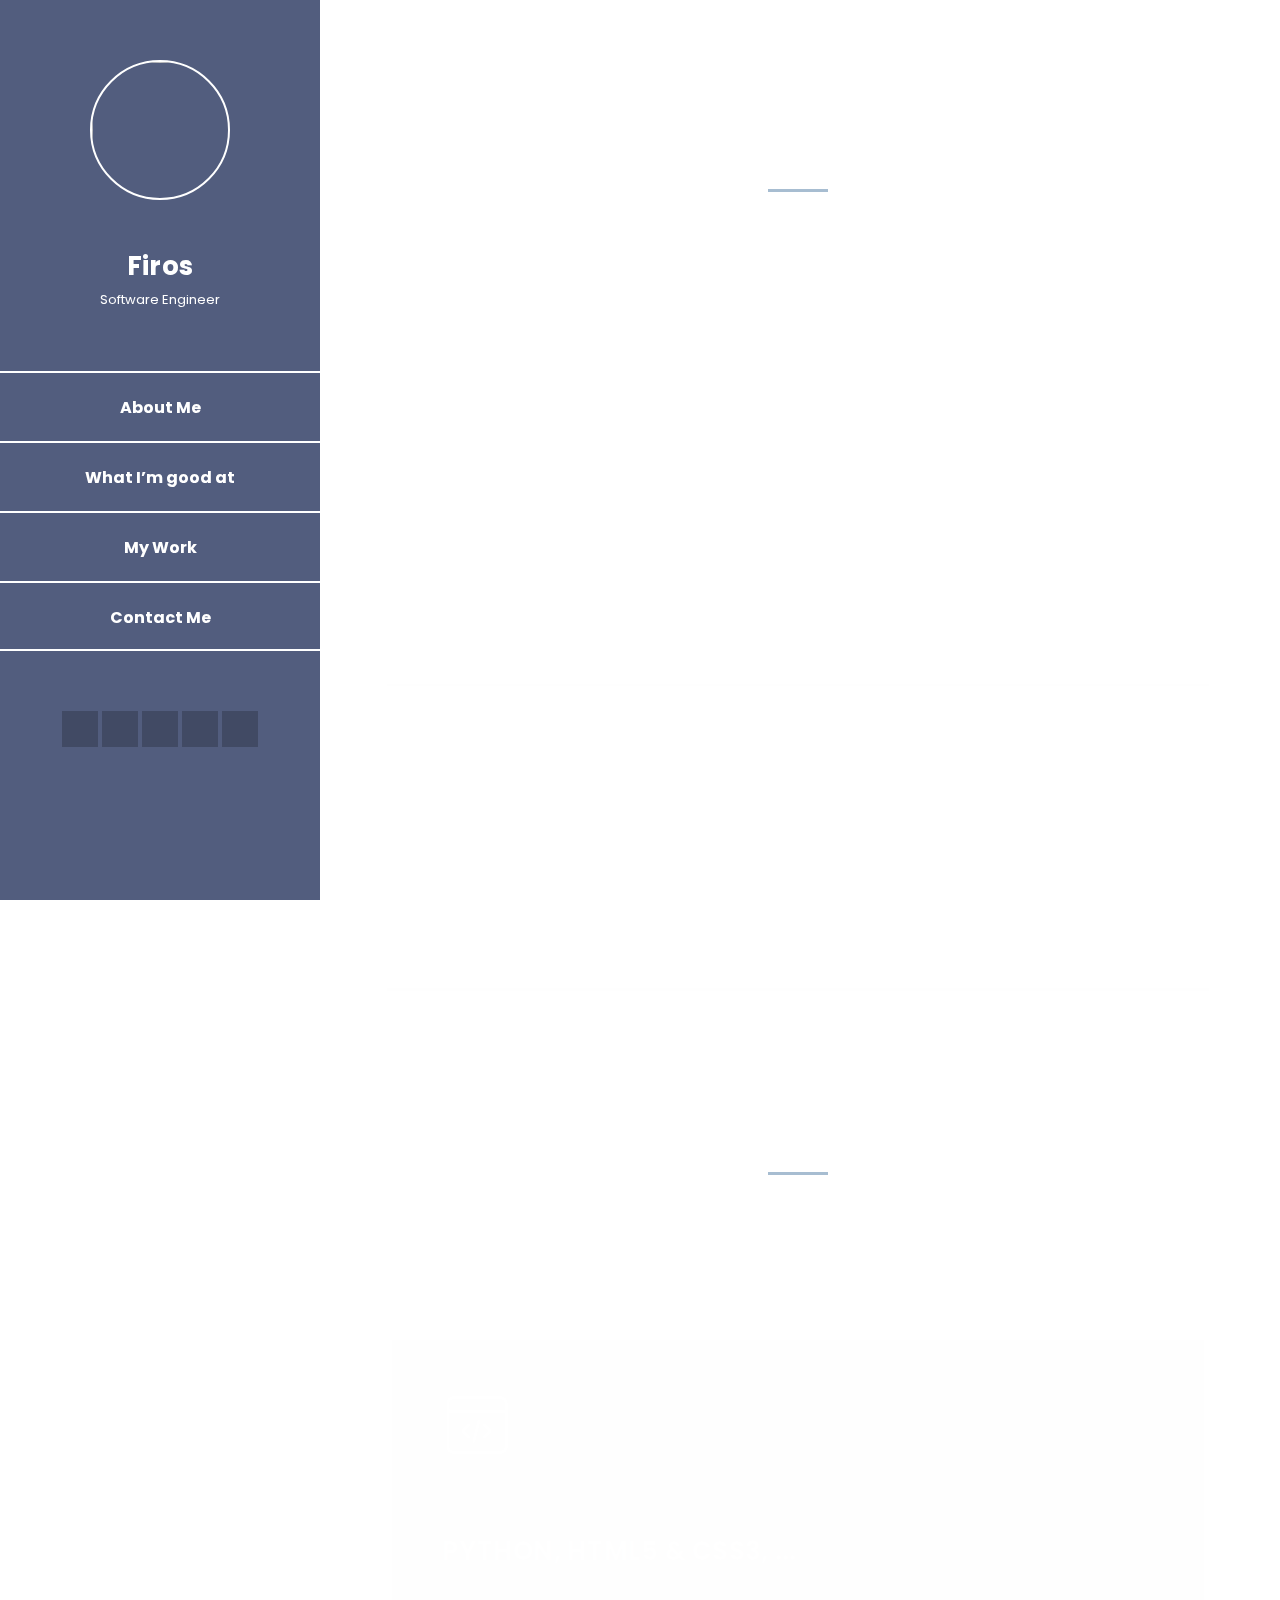
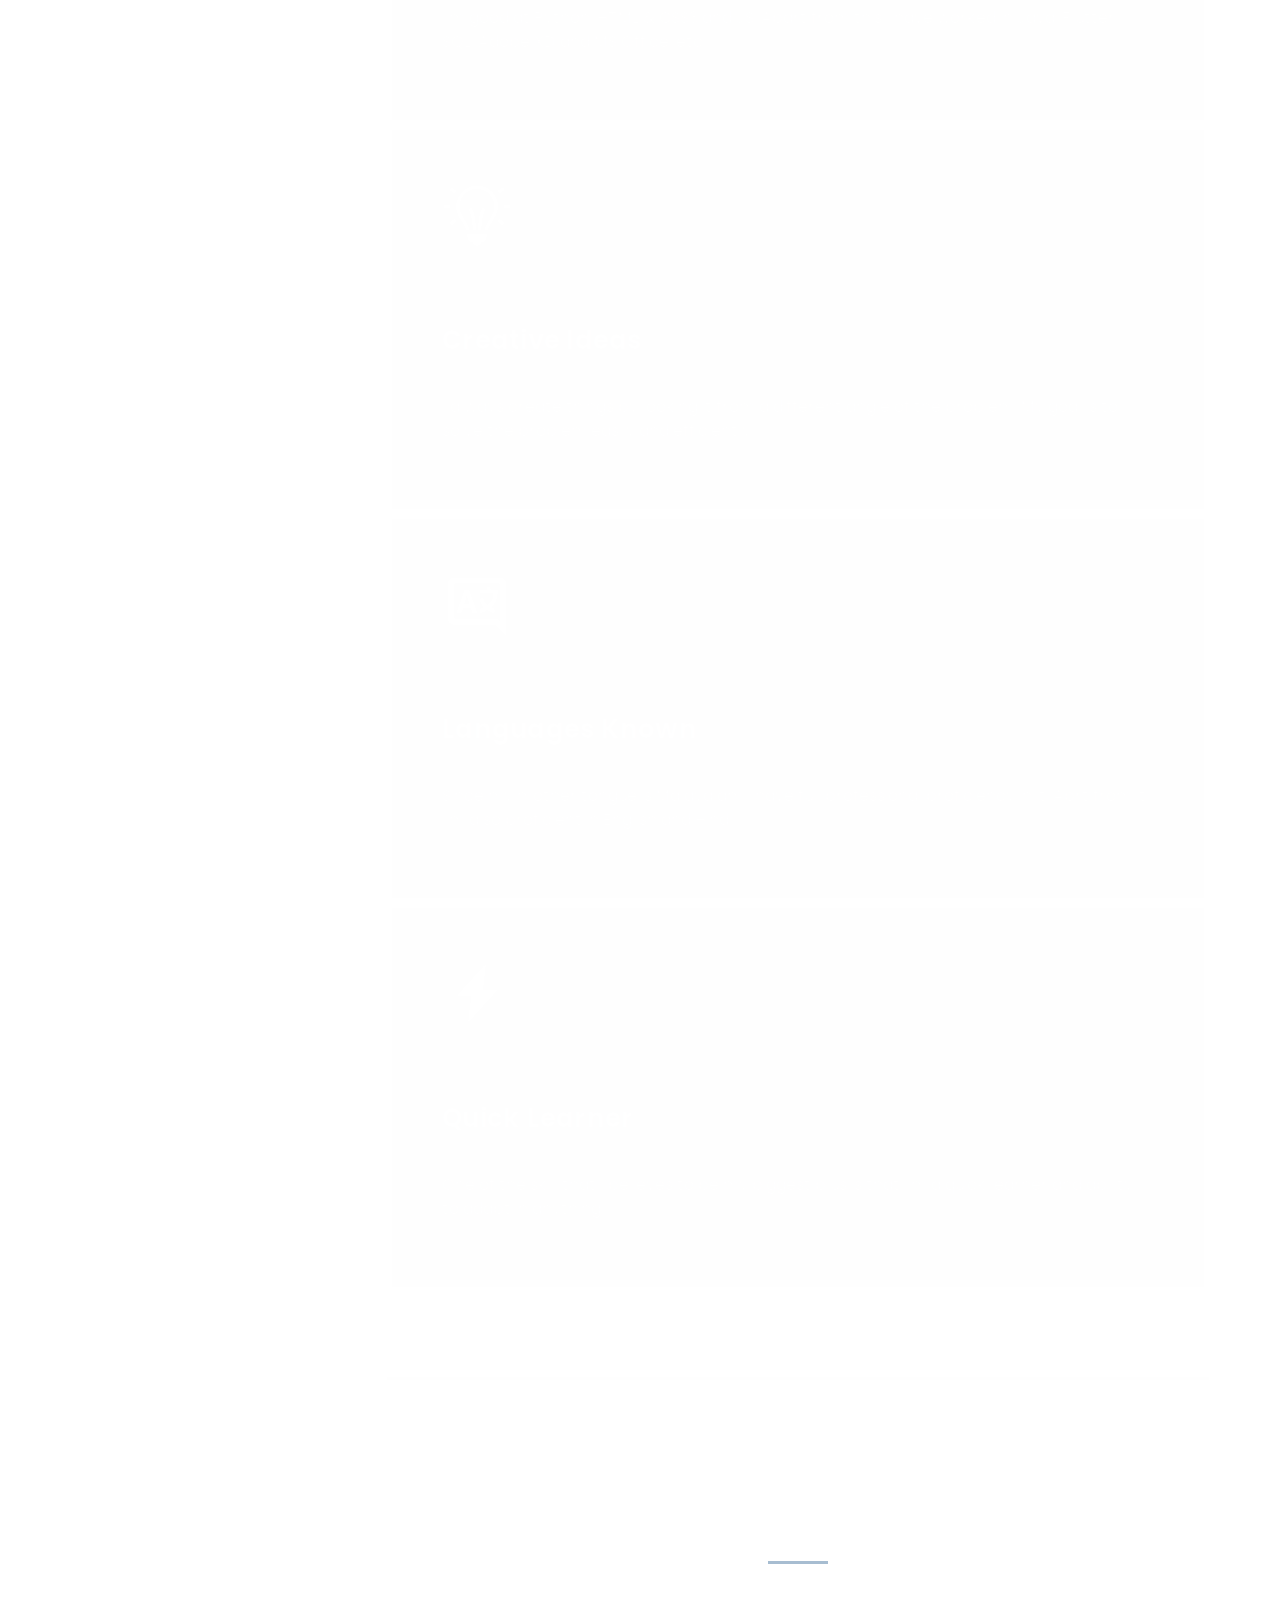
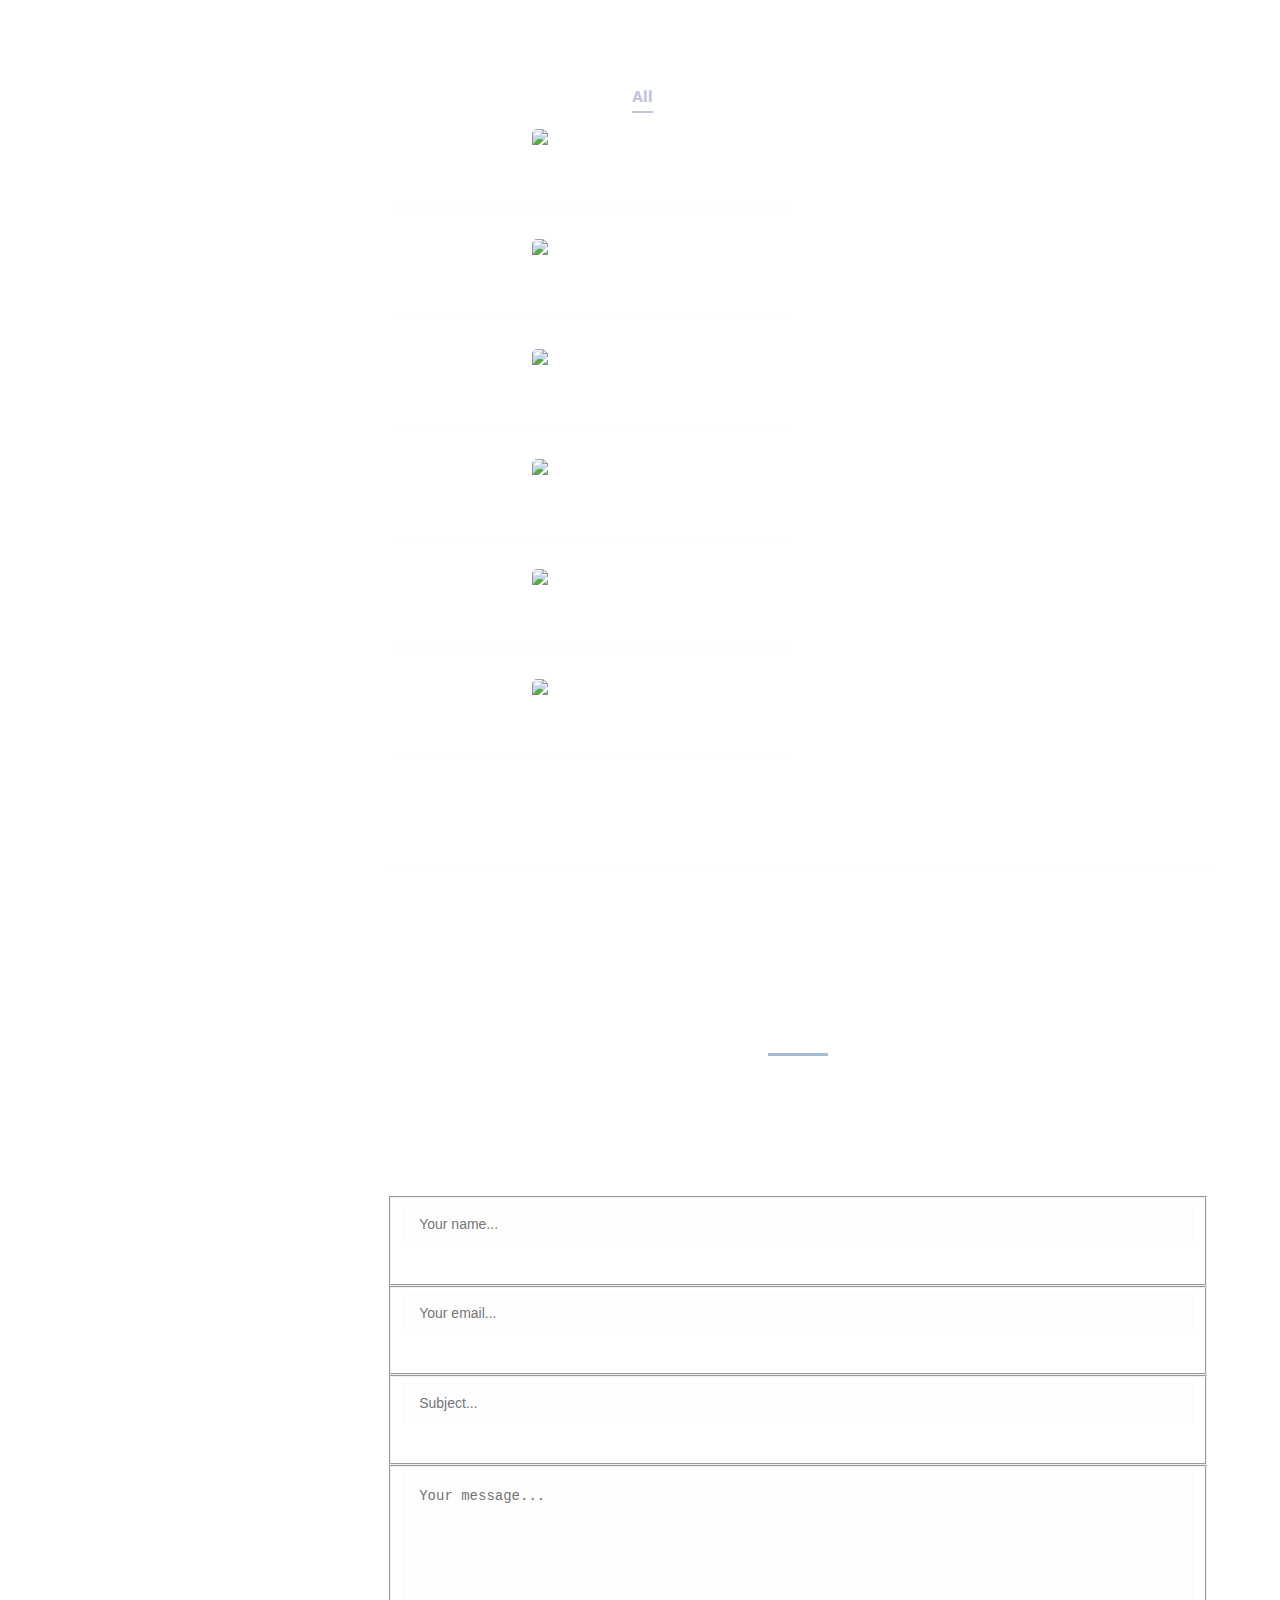
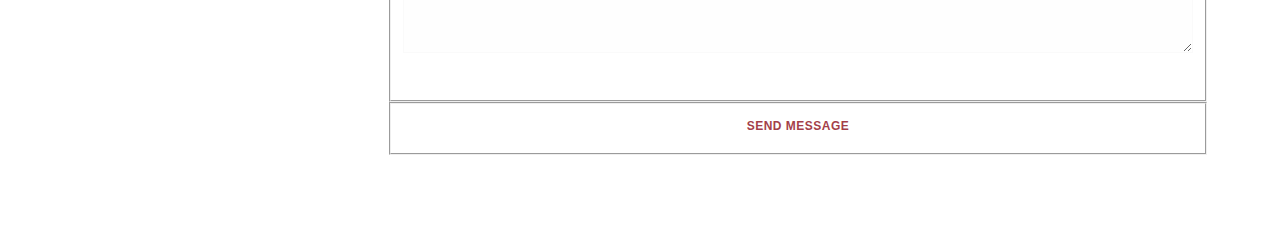
==== portfolio/index.html @ ab97db82 "Some changes" ====
<!DOCTYPE html>
<html lang="en">
  <head>
    <meta charset="utf-8" />
    <meta
      name="viewport"
      content="width=device-width, initial-scale=1, shrink-to-fit=no"
    />
    <meta name="description" content="" />
    <meta name="author" content="" />
    <link href='https://fonts.googleapis.com/css?family=Poppins' rel='stylesheet'>

    <title>Portfolio - Firos</title>
    <link rel="icon" type="image/x-icon" href="assets/images/favicon.ico">

    <!-- Bootstrap core CSS -->
    <link href="vendor/bootstrap/css/bootstrap.min.css" rel="stylesheet" />

    <!-- Additional CSS Files -->
    <link rel="stylesheet" href="assets/css/fontawesome.css" />
    <link rel="stylesheet" href="assets/css/templatemo-style.css" />
    <link rel="stylesheet" href="assets/css/owl.css" />
    <link rel="stylesheet" href="assets/css/lightbox.css" />
  </head>

  <body>
    <div id="page-wraper">
      <!-- Sidebar Menu -->
      <div class="responsive-nav">
        <i class="fa fa-bars" id="menu-toggle"></i>
        <div id="menu" class="menu">
          <i class="fa fa-times" id="menu-close"></i>
          <div class="container">
            <div class="image">
              <a href="#"><img src="assets/images/author-image.png" alt="" /></a>
            </div>
            <div class="author-content">
              <h4>Firos</h4>
              <span>Software Engineer</span>
            </div>
            <nav class="main-nav" role="navigation">
              <ul class="main-menu">
                <li><a href="#section1">About Me</a></li>
                <li><a href="#section2">What I’m good at</a></li>
                <li><a href="#section3">My Work</a></li>
                <li><a href="#section4">Contact Me</a></li>
              </ul>
            </nav>
            <div class="social-network">
              <ul class="soial-icons">
                <li>
                  <a href="https://fb.com/templatemo"
                    ><i class="fa fa-facebook"></i
                  ></a>
                </li>
                <li>
                  <a href="#"><i class="fa fa-twitter"></i></a>
                </li>
                <li>
                  <a href="#"><i class="fa fa-linkedin"></i></a>
                </li>
                <li>
                  <a href="#"><i class="fa fa-dribbble"></i></a>
                </li>
                <li>
                  <a href="#"><i class="fa fa-rss"></i></a>
                </li>
              </ul>
            </div>
          </div>
        </div>
      </div>

      <section class="section about-me" data-section="section1">
        <div class="container">
          <div class="section-heading">
            <h2>About Me</h2>
            <div class="line-dec"></div>
            <span
              >I'm a young professional who loves to find out new things and try it out.
              I always try to make my programming errors into a plus point and believes
               errors teaches me more than the actual output.</span
            >
          </div>
          <div class="left-image-post">
            <div class="row">
              <div class="col-md-6">
                <div class="left-image">
                  <img src="assets/images/left-image.png" alt="" style="width: 80%;"/>
                </div>
              </div>
              <div class="col-md-6">
                <div class="right-text">
                  <h4>Passionate Developer</h4>
                  <p style="text-align: justify;">
                    Like most of the developers I also came into this field from the
                    pure passion for computers. Started my journey as a web designer
                    in the age of 14 when I got introduced to HTML. Spend most of the
                    time researching about various tags and it's functionalities. Made
                    a static webpage of my own and named it DroidKing, designed logo for
                    it, made several pages to navigate for the one visitor, myself.
                    <br>
                    Decided to follow my passion and took 'Computer Science' as my higher
                    secondary subject and then followed by BCA (Bachelor of Computer Application), 
                    MCA (Master of Computer Application). Currently waiting for the final year
                    result of MCA to complete my first step to the final goal.
                  </p>
                  <!-- <div class="white-button">
                    <a href="#">Read More</a>
                  </div> -->
                </div>
              </div>
            </div>
          </div>
          <div class="right-image-post">
            <div class="row">
              <div class="col-md-6">
                <div class="left-text">
                  <h4>Dream is to be a Game Developer</h4>
                  <p style="text-align: justify;">
                    I made my first attempt to create a game in Pygame and currently learning Unity Game engine. 
                    Apart from this I have done projects on Django-Python, Electron.js and .net-C#.
                  </p>
                  <!-- <div class="white-button">
                    <a href="#">Read More</a>
                  </div> -->
                </div>
              </div>
              <div class="col-md-6">
                <div class="right-image">
                  <img src="assets/images/right-image.png" alt="" />
                </div>
              </div>
            </div>
          </div>
        </div>
      </section>

      <section class="section my-services" data-section="section2">
        <div class="container">
          <div class="section-heading">
            <h2>What I’m good at?</h2>
            <div class="line-dec"></div>
            <span>
              On these past 8 years I have learned alot, and still learning since
              technology is updating even as we talk. On short I have developed
              websites, mobile application, games and desktop applications.
            </span>
          </div>
          <div class="row">
            <div class="col-md-6">
              <div class="service-item">
                <div class="second-service-icon service-icon"></div>
                <h4>PYTHON, HTML5 &amp; CSS3, ...</h4>
                <p>
                  I'm good at Python, HTML & CSS3 and JS. Apart from this I
                  have worked in Java, Flutter, SQL, Adobe XD and MS Office, etc.
                </p>
              </div>
            </div>
            <div class="col-md-6">
              <div class="service-item">
                <div class="first-service-icon service-icon"></div>
                <h4>Creative Ideas</h4>
                <p>
                  I always create things by looking it from a different
                  angle of the problem. My goal is to solve the problem
                  easily and efficiently.
                </p>
              </div>
            </div>
            <div class="col-md-6">
              <div class="service-item">
                <div class="third-service-icon service-icon"></div>
                <h4>Languages Known</h4>
                <p>
                  Since my mother tongue is Malayalam I have full professional
                  proficiency in it. Aprt from it I'm also proficient in English
                  and Hindi.
                </p>
              </div>
            </div>
            <div class="col-md-6">
              <div class="service-item">
                <div class="fourth-service-icon service-icon"></div>
                <h4>Quick Learner</h4>
                <p>
                  One of the skill that I believes to be my biggest plus
                  is that I'm a quick learner and ability to adapt in anything.
                </p>
              </div>
            </div>
          </div>
        </div>
      </section>

      <section class="section my-work" data-section="section3">
        <div class="container">
          <div class="section-heading">
            <h2>My Work</h2>
            <div class="line-dec"></div>
            <span>
              I have been on this industry for more than 1 year with real work experience.
              On this period there are some of the projects that I'm really proud of to be a part of.
            </span>
          </div>
          <div class="row">
            <div class="isotope-wrapper">
              <form class="isotope-toolbar">
                <label
                  ><input
                    type="radio"
                    data-type="*"
                    checked=""
                    name="isotope-filter"
                  />
                  <span>All</span></label
                >
                <label
                  ><input
                    type="radio"
                    data-type="websites"
                    name="isotope-filter"
                  />
                  <span>Websites</span></label
                >
                <label
                  ><input
                    type="radio"
                    data-type="applications"
                    name="isotope-filter"
                  />
                  <span>Applications</span></label
                >
                <label
                  ><input
                    type="radio"
                    data-type="games"
                    name="isotope-filter"
                  />
                  <span>Games</span></label
                >
              </form>
              <div class="isotope-box">
                <div class="isotope-item" data-type="nature">
                  <figure class="snip1321">
                    <img
                      src="assets/images/portfolio-01.png"
                      alt="sq-sample26"
                    />
                    <figcaption>
                      <a
                        href="assets/images/portfolio-01.png"
                        data-lightbox="image-1"
                        data-title="Rassasy"
                        ><i class="fa fa-search"></i
                      ></a>
                      <h4>Rassasy</h4>
                      <span>Worked on Windows and Linux Application (Electron.js)</span>
                    </figcaption>
                  </figure>
                </div>

                <div class="isotope-item" data-type="people">
                  <figure class="snip1321">
                    <img
                      src="assets/images/portfolio-02.png"
                      alt="sq-sample26"
                    />
                    <figcaption>
                      <a
                        href="assets/images/portfolio-02.png"
                        data-lightbox="image-1"
                        data-title="Micro Farm Digital Assistant"
                        ><i class="fa fa-search"></i
                      ></a>
                      <h4>Micro Farm Digital Assistant</h4>
                      <span>Worked on the Design and Back-End (Flutter, Django, REST-API)</span>
                    </figcaption>
                  </figure>
                </div>

                <div class="isotope-item" data-type="animals">
                  <figure class="snip1321">
                    <img
                      src="assets/images/portfolio-03.jpg"
                      alt="sq-sample26"
                    />
                    <figcaption>
                      <a
                        href="assets/images/portfolio-03.jpg"
                        data-lightbox="image-1"
                        data-title="Caption"
                        ><i class="fa fa-search"></i
                      ></a>
                      <h4>Item Third</h4>
                      <span>customize anything</span>
                    </figcaption>
                  </figure>
                </div>

                <div class="isotope-item" data-type="people">
                  <figure class="snip1321">
                    <img
                      src="assets/images/portfolio-04.jpg"
                      alt="sq-sample26"
                    />
                    <figcaption>
                      <a
                        href="assets/images/portfolio-04.jpg"
                        data-lightbox="image-1"
                        data-title="Caption"
                        ><i class="fa fa-search"></i
                      ></a>
                      <h4>Item Fourth</h4>
                      <span>Re-distribution not allowed</span>
                    </figcaption>
                  </figure>
                </div>

                <div class="isotope-item" data-type="nature">
                  <figure class="snip1321">
                    <img
                      src="assets/images/portfolio-05.jpg"
                      alt="sq-sample26"
                    />
                    <figcaption>
                      <a
                        href="assets/images/portfolio-05.jpg"
                        data-lightbox="image-1"
                        data-title="Caption"
                        ><i class="fa fa-search"></i
                      ></a>
                      <h4>Fifth Awesome</h4>
                      <span>Ut sollicitudin risus</span>
                    </figcaption>
                  </figure>
                </div>

                <div class="isotope-item" data-type="animals">
                  <figure class="snip1321">
                    <img
                      src="assets/images/portfolio-06.jpg"
                      alt="sq-sample26"
                    />
                    <figcaption>
                      <a
                        href="assets/images/portfolio-06.jpg"
                        data-lightbox="image-1"
                        data-title="Caption"
                        ><i class="fa fa-search"></i
                      ></a>
                      <h4>Awesome Sixth</h4>
                      <span>Donec eget massa ante</span>
                    </figcaption>
                  </figure>
                </div>
              </div>
            </div>
          </div>
        </div>
      </section>

      <section class="section contact-me" data-section="section4">
        <div class="container">
          <div class="section-heading">
            <h2>Contact Me</h2>
            <div class="line-dec"></div>
            <span
              >Fusce eget nibh nec justo interdum condimentum. Morbi justo ex,
              efficitur at ante ac, tincidunt maximus ligula. Lorem ipsum dolor
              sit amet, consectetur adipiscing elit.</span
            >
          </div>
          <div class="row">
            <div class="right-content">
              <div class="container">
                <form id="contact" action="" method="post">
                  <div class="row">
                    <div class="col-md-6">
                      <fieldset>
                        <input
                          name="name"
                          type="text"
                          class="form-control"
                          id="name"
                          placeholder="Your name..."
                          required=""
                        />
                      </fieldset>
                    </div>
                    <div class="col-md-6">
                      <fieldset>
                        <input
                          name="email"
                          type="text"
                          class="form-control"
                          id="email"
                          placeholder="Your email..."
                          required=""
                        />
                      </fieldset>
                    </div>
                    <div class="col-md-12">
                      <fieldset>
                        <input
                          name="subject"
                          type="text"
                          class="form-control"
                          id="subject"
                          placeholder="Subject..."
                          required=""
                        />
                      </fieldset>
                    </div>
                    <div class="col-md-12">
                      <fieldset>
                        <textarea
                          name="message"
                          rows="6"
                          class="form-control"
                          id="message"
                          placeholder="Your message..."
                          required=""
                        ></textarea>
                      </fieldset>
                    </div>
                    <div class="col-md-12">
                      <fieldset>
                        <button type="submit" id="form-submit" class="button">
                          Send Message
                        </button>
                      </fieldset>
                    </div>
                  </div>
                </form>
              </div>
            </div>
          </div>
        </div>
      </section>
    </div>

    <!-- Scripts -->
    <!-- Bootstrap core JavaScript -->
    <script src="vendor/jquery/jquery.min.js"></script>
    <script src="vendor/bootstrap/js/bootstrap.bundle.min.js"></script>

    <script src="assets/js/isotope.min.js"></script>
    <script src="assets/js/owl-carousel.js"></script>
    <script src="assets/js/lightbox.js"></script>
    <script src="assets/js/custom.js"></script>
    <script>
      //according to loftblog tut
      $(".main-menu li:first").addClass("active");

      var showSection = function showSection(section, isAnimate) {
        var direction = section.replace(/#/, ""),
          reqSection = $(".section").filter(
            '[data-section="' + direction + '"]'
          ),
          reqSectionPos = reqSection.offset().top - 0;

        if (isAnimate) {
          $("body, html").animate(
            {
              scrollTop: reqSectionPos
            },
            800
          );
        } else {
          $("body, html").scrollTop(reqSectionPos);
        }
      };

      var checkSection = function checkSection() {
        $(".section").each(function() {
          var $this = $(this),
            topEdge = $this.offset().top - 80,
            bottomEdge = topEdge + $this.height(),
            wScroll = $(window).scrollTop();
          if (topEdge < wScroll && bottomEdge > wScroll) {
            var currentId = $this.data("section"),
              reqLink = $("a").filter("[href*=\\#" + currentId + "]");
            reqLink
              .closest("li")
              .addClass("active")
              .siblings()
              .removeClass("active");
          }
        });
      };

      $(".main-menu").on("click", "a", function(e) {
        e.preventDefault();
        showSection($(this).attr("href"), true);
      });

      $(window).scroll(function() {
        checkSection();
      });
    </script>
  </body>
</html>
---- portfolio/assets/css/templatemo-style.css ----
/*

Reflux Template

https://templatemo.com/tm-531-reflux

*/

@import url(fontawesome.css);
@import url("https://fonts.googleapis.com/css?family=Lato:100,300,400,700,900");
body {
  font-family: "Poppins", sans-serif;
}

body::-webkit-scrollbar {
  display: none;
}

#page-wraper {
  background: url(../images/page-bg.jpg) no-repeat center center fixed;
  -webkit-background-size: cover;
  -moz-background-size: cover;
  -o-background-size: cover;
  background-size: cover;
  width: 100%;
}

/* Basic */

body {
  overflow-x: hidden;
}

input,
select,
textarea {
  outline: none;
}

a,
a:hover {
  text-decoration: none;
}

p {
  font-size: 16px;
  line-height: 24px;
  color: #fff;
}

h4 {
  font-size: 26px;
  font-weight: 700;
  color: #fff;
  letter-spacing: 0.25px;
}

img {
  width: 100%;
  overflow: hidden;
}

ul {
  padding: 0;
  margin: 0;
  list-style: none;
}

ul li {
  display: inline-block;
}

html {
  -webkit-box-sizing: border-box;
  -moz-box-sizing: border-box;
  box-sizing: border-box;
}

*,
*:before,
*:after {
  -webkit-box-sizing: inherit;
  -moz-box-sizing: inherit;
  box-sizing: inherit;
}

.clearfix {
  zoom: 1;
}

.clearfix:before,
.clearfix:after {
  content: "";
  display: table;
}

.clearfix:after {
  clear: both;
}

.container {
  margin: 0 auto;
}

.main-nav {
  text-align: center;
}

.main-nav li:last-child a {
  border-bottom: 2px solid #fff;
}

.main-nav li {
  display: block;
}

.main-nav li a {
  height: 70px;
  line-height: 70px;
  display: inline-block;
  font-size: 16px;
  font-weight: 700;
  color: #fff;
  width: 100%;
  transition: all 0.5s;
  border-top: 2px solid #fff;
}

.main-nav li:hover a,
.main-nav li.active a {
  background: #fff;
  color: #525d7e;
}

/* Sidebar Menu */

.menu .image {
  margin-top: 60px;
}

.menu .image img {
  width: 140px;
  height: 140px;
  border-radius: 50%;
  text-align: center;
  border: 2px solid white;
}

.menu .author-content {
  margin: 40px 0px 60px 0px;
}

.menu .author-content h4 {
  margin-bottom: 0px;
}

.menu .author-content span {
  font-size: 13px;
  /* font-style: italic; */
  color: #fff;
}

.menu .social-network {
  margin-top: 60px;
}

.menu .social-network ul li {
  margin: 0 3px;
}

.menu .social-network ul li a {
  width: 40px;
  height: 40px;
  display: inline-block;
  text-align: center;
  line-height: 40px;
  background-color: rgba(0, 0, 0, 0.2);
  color: #fff;
  font-size: 14px;
  transition: all 0.5s;
}

.menu .social-network ul li a:hover {
  background-color: #fff;
  color: #525d7e;
}

.menu .copyright-text {
  position: relative;
  margin-top: 60px;
}

.menu .copyright-text p {
  border-top: 1px solid rgba(250, 250, 250, 0.1);
  display: inline-block;
  width: 100%;
  padding-left: 30px;
  padding-right: 30px;
  padding-top: 30px;
  font-size: 13px;
}

.menu:before,
.menu:after {
  content: "";
  display: table;
}

.menu:after {
  clear: both;
}

.menu a {
  text-decoration: none;
  color: inherit;
}

.menu {
  text-align: center;
}

.menu::-webkit-scrollbar {
  display: none;
}

.menu {
  left: 10%;
  -webkit-transition: -webkit-transform 233ms cubic-bezier(0, 0, 0.21, 1);
  -webkit-overflow-scrolling: touch;
  background-color: #525d7e;
  box-sizing: border-box;
  height: 100vh;
  max-height: 100vh !important;
  max-width: 80vw !important;
  min-width: 45px !important;
  outline: none;
  overflow-x: hidden !important;
  overflow-y: auto !important;
  padding: 0;
  position: fixed !important;
  top: calc(0px);
  width: 20%;
  will-change: transform;
  z-index: 9999 !important;
}

.menu-toggle {
  color: #fff;
  cursor: pointer;
  font-size: 25px;
  position: fixed;
  right: 25px;
  top: 25px;
}

#menu-toggle {
  z-index: 999;
  cursor: pointer;
  position: fixed;
  top: 0;
  left: 0;
  color: #a43f49;
  background-color: #fff;
  width: 60px;
  height: 60px;
  text-align: center;
  display: inline-block;
  line-height: 60px;
}

.menu-close {
  cursor: pointer;
}

#menu-close {
  cursor: pointer;
  text-align: right;
  color: #a43f49;
  background-color: #fff;
  width: 100%;
  height: 60px;
  text-align: center;
  display: inline-block;
  line-height: 60px;
}

/* Section */

.section {
  color: #fff;
  width: 55%;
  right: 10%;
  left: 35%;
  position: relative;
  min-height: 100vh;
  padding-bottom: 80px;
  border-bottom: 3px solid rgba(250, 250, 250, 0.25);
}

.section-heading {
  text-align: center;
  padding: 80px 45px;
}

.section-heading h2 {
  font-size: 32px;
  font-weight: 700;
  color: #fff;
}

.section-heading .line-dec {
  width: 60px;
  height: 3px;
  background-color: #a7bdd1;
  margin: 10px auto;
}

.section-heading span {
  margin-top: 5px;
  font-size: 16px;
  color: #fff;
  letter-spacing: 0.5px;
}

/* Buttons */

.white-button a {
  display: inline-block;
  padding: 12px 20px;
  background-color: #fff;
  color: #a43f49;
  font-size: 13px;
  font-weight: 800;
  letter-spacing: 0.5px;
  text-transform: uppercase;
  transition: all 0.5s;
}

.white-button a:hover {
  background-color: #a43f49;
  color: #fff;
}

button {
  display: inline-block;
  padding: 10px 20px;
  background-color: #fff;
  color: #a43f49;
  font-size: 12px;
  font-weight: 800;
  letter-spacing: 0.5px;
  text-transform: uppercase;
  transition: all 0.5s;
  border: none;
  outline: none;
  cursor: pointer;
}

button:hover {
  outline: none;
  background-color: #a43f49;
  color: #fff;
}

/* Left & Right Post */

.right-image-post {
  margin-top: 60px;
  padding-top: 60px;
  border-top: 2px solid rgba(250, 250, 250, 0.1);
}

.left-image img,
.right-image img {
  border-radius: 5px;
}

.right-image-post h4,
.left-image-post h4 {
  margin-top: 30px;
}

.right-image-post p,
.left-image-post p {
  margin-top: 20px;
}

.right-image-post .white-button,
.left-image-post .white-button {
  margin-top: 30px;
}

/* Services */

.my-services .col-md-6 {
  padding-left: 5px;
  padding-right: 5px;
}

.service-item {
  margin-bottom: 10px;
  padding: 50px;
  background-color: rgba(250, 250, 250, 0.1);
  transition: all 0.5s;
}

.service-item h4 {
  transition: all 0.5s;
}

.service-item p {
  transition: all 0.5s;
}

.service-item:hover {
  background-color: rgba(250, 250, 250, 1);
}

.service-item:hover h4 {
  color: #1e1e1e;
}

.service-item:hover p {
  color: #4a4a4a;
}

.service-item .service-icon {
  width: 70px;
  height: 70px;
  display: inline-block;
  margin-bottom: 30px;
  background-size: cover;
  background-repeat: no-repeat;
  transition: all 0.5s;
}

.service-item .first-service-icon {
  background-image: url(../images/first-white-icon.png);
}

.service-item:hover .first-service-icon {
  background-image: url(../images/first-main-icon.png);
}

.service-item .second-service-icon {
  background-image: url(../images/second-white-icon.png);
}

.service-item:hover .second-service-icon {
  background-image: url(../images/second-main-icon.png);
}

.service-item .third-service-icon {
  background-image: url(../images/third-white-icon.png);
}

.service-item:hover .third-service-icon {
  background-image: url(../images/third-main-icon.png);
}

.service-item .fourth-service-icon {
  background-image: url(../images/fourth-white-icon.png);
}

.service-item:hover .fourth-service-icon {
  background-image: url(../images/fourth-main-icon.png);
}

/* My Work */

section.my-work .section-heading {
  text-align: center;
  padding: 80px 45px 50px 45px;
}

.isotope-wrapper {
  position: relative;
  width: 100%;
  margin: auto;
}

.isotope-toolbar input[type="radio"] {
  display: none;
}

.isotope-toolbar span {
  text-transform: capitalize;
  display: inline-block;
  margin-right: 15px;
  padding-bottom: 3px;
  font-size: 15px;
  font-weight: 700;
  border-bottom: 2px solid transparent;
  transform: ease-in-out 0.5s;
  cursor: pointer;
}

.isotope-toolbar input[type="radio"]:checked + span {
  color: #c0c7db;
  border-bottom: 2px solid #c0c7db;
}

.isotope-box {
  position: relative;
  width: 100%;
}

.isotope-toolbar {
  text-align: center;
  margin: 10px;
}

.isotope-toolbar p {
  border-top: 1px solid #fff;
  padding-top: 15px;
}

.isotope-toolbar a {
  color: #fff;
}

.isotope-item {
  position: relative;
  width: 48%;
  margin: 1%;
  border-bottom: 2px solid rgba(250, 250, 250, 0.1);
  padding-bottom: 30px;
  margin-bottom: 30px;
}

.isotope-item img {
  top: 0;
  left: 0;
  width: 100%;
  height: 100%;
  border-radius: 5px;
}

.lazyload {
  background: #f7f7f7;
}

.lazyloading {
  background: #f7f7f7 url(//afarkas.github.io/lazysizes/assets/imgs/loader.gif)
    no-repeat center;
  min-height: 60px;
}

figure.snip1321 {
  overflow: hidden;
  text-align: center;
  -webkit-perspective: 50em;
  perspective: 50em;
}
figure.snip1321 * {
  -webkit-box-sizing: padding-box;
  box-sizing: padding-box;
  -webkit-transition: all 0.2s ease-out;
  transition: all 0.2s ease-out;
}
figure.snip1321 figcaption {
  top: 50%;
  left: 20px;
  right: 20px;
  position: absolute;
  opacity: 0;
  z-index: 1;
}
figure.snip1321 h4 {
  margin-top: 15px;
  margin-bottom: 5px;
  color: #232323;
}
figure.snip1321 span {
  font-size: 14px;
  font-style: italic;
  display: block;
  color: #7a7a7a;
}
figure.snip1321 i {
  position: relative !important;
  font-size: 18px;
  background-color: #a43f49;
  width: 40px;
  height: 40px;
  display: inline-block;
  text-align: center;
  line-height: 40px;
  border-radius: 5px;
  color: #fff;
}
figure.snip1321:after {
  background-color: #ffffff;
  position: absolute;
  content: "";
  display: block;
  top: 20px;
  left: 20px;
  right: 20px;
  bottom: 20px;
  -webkit-transition: all 0.4s ease-in-out;
  transition: all 0.4s ease-in-out;
  -webkit-transform: rotateX(-90deg);
  transform: rotateX(-90deg);
  -webkit-transform-origin: 50% 50%;
  -ms-transform-origin: 50% 50%;
  transform-origin: 50% 50%;
  opacity: 0;
}
figure.snip1321 a {
  left: 0;
  right: 0;
  top: 0;
  bottom: 0;
  z-index: 1;
}
figure.snip1321:hover figcaption,
figure.snip1321.hover figcaption {
  -webkit-transform: translateY(-50%);
  transform: translateY(-50%);
  opacity: 1;
  -webkit-transition-delay: 0.2s;
  transition-delay: 0.2s;
}
figure.snip1321:hover:after,
figure.snip1321.hover:after {
  -webkit-transform: rotateX(0);
  transform: rotateX(0);
  opacity: 0.9;
}

/* Contact Me */

section.contact-me {
  border-bottom: none;
}

#contact input {
  background-color: rgba(250, 250, 250, 0.1);
  border: 1px solid rgba(250, 250, 250, 1);
  border-radius: 0px;
  margin-bottom: 30px;
  color: #fff;
  font-size: 14px;
  height: 40px;
  line-height: 40px;
  width: 100%;
  padding-left: 15px;
}

#contact input:focus {
  outline: none;
  box-shadow: none;
}

#contact textarea {
  background-color: rgba(250, 250, 250, 0.1);
  border: 1px solid rgba(250, 250, 250, 1);
  border-radius: 0px;
  margin-bottom: 30px;
  color: #fff;
  font-size: 14px;
  height: 180px;
  max-height: 220px;
  line-height: 40px;
  width: 100%;
  padding-left: 15px;
}

#contact textarea:focus {
  outline: none;
  box-shadow: none;
}

#contact {
  text-align: center;
}

@media screen and (max-width: 1680px) {
  .menu {
    left: 5%;
  }

  .section {
    color: #fff;
    width: 65%;
    right: 5%;
    left: 30%;
  }
}

@media screen and (max-width: 1680px) and (min-width: 846px) {
  .menu .social-network ul li a {
    width: 36px;
    height: 36px;
    line-height: 36px;
  }

  .menu .social-network ul li {
    margin: 0;
  }

  .menu .image {
    margin-top: 60px;
  }
}

@media screen and (max-width: 1280px) {
  .menu {
    left: 0%;
  }

  .right-image-post h4,
  .left-image-post h4 {
    margin-top: 0px;
  }

  .right-image-post p,
  .left-image-post p {
    margin-top: 15px;
  }

  .right-image-post .white-button,
  .left-image-post .white-button {
    margin-top: 25px;
  }
}

.menu .container {
  padding-left: 0;
  padding-right: 0;
}

@media screen and (max-width: 1280px) and (min-width: 846px) {
  .menu {
    width: 25%;
  }
}

#menu-toggle,
#menu-close {
  display: none;
}

@media screen and (max-width: 845px) {
  #menu-toggle,
  #menu-close {
    display: inline-block;
  }

  .menu {
    width: 320px;
    -webkit-transform: translateX(-100%) !important;
    transform: translateX(-100%) !important;
    transition: -webkit-transform 233ms cubic-bezier(0, 0, 0.21, 1);
    transition: transform 233ms cubic-bezier(0, 0, 0.21, 1);
    transition: transform 233ms cubic-bezier(0, 0, 0.21, 1),
      -webkit-transform 233ms cubic-bezier(0, 0, 0.21, 1);
  }

  .menu .image {
    margin-top: 40px;
  }

  .menu .image img {
    width: 120px;
    height: 120px;
  }

  .menu .author-content {
    margin: 20px 0px 40px 0px;
  }

  .menu .container {
    padding-left: 15px;
    padding-right: 15px;
  }

  .menu.open {
    display: inline-block;
    -webkit-transform: translateX(0) !important;
    transform: translateX(0) !important;
  }

  .responsive-nav {
    display: inline-block;
  }
  .section {
    width: 94%;
    right: 3%;
    left: 3%;
  }
  .isotope-item {
    width: 94%;
    margin: 3%;
  }
  .left-image-post img {
    margin-bottom: 30px;
  }
  .right-image-post img {
    margin-top: 30px;
  }
  .isotope-item {
    border-bottom: none;
    text-align: center;
  }
  .isotope-toolbar {
    margin-bottom: 20px;
  }
}
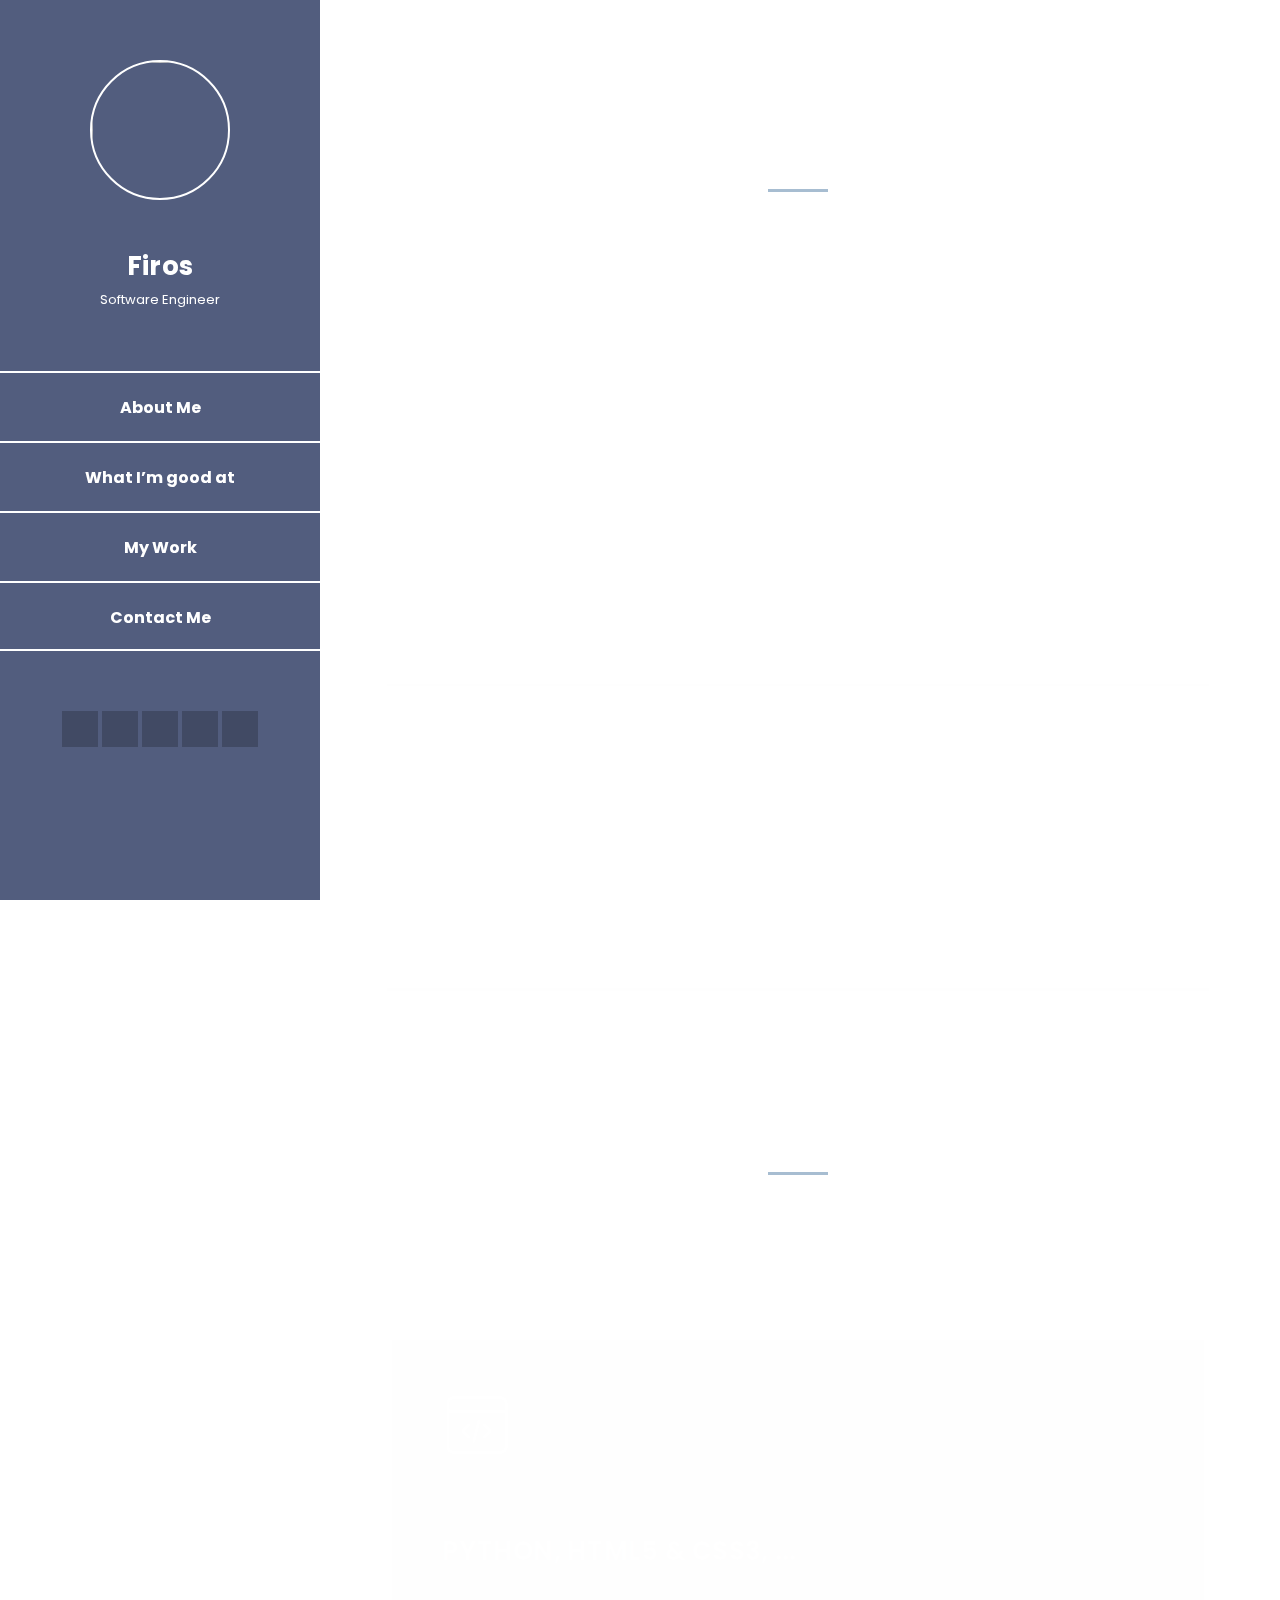
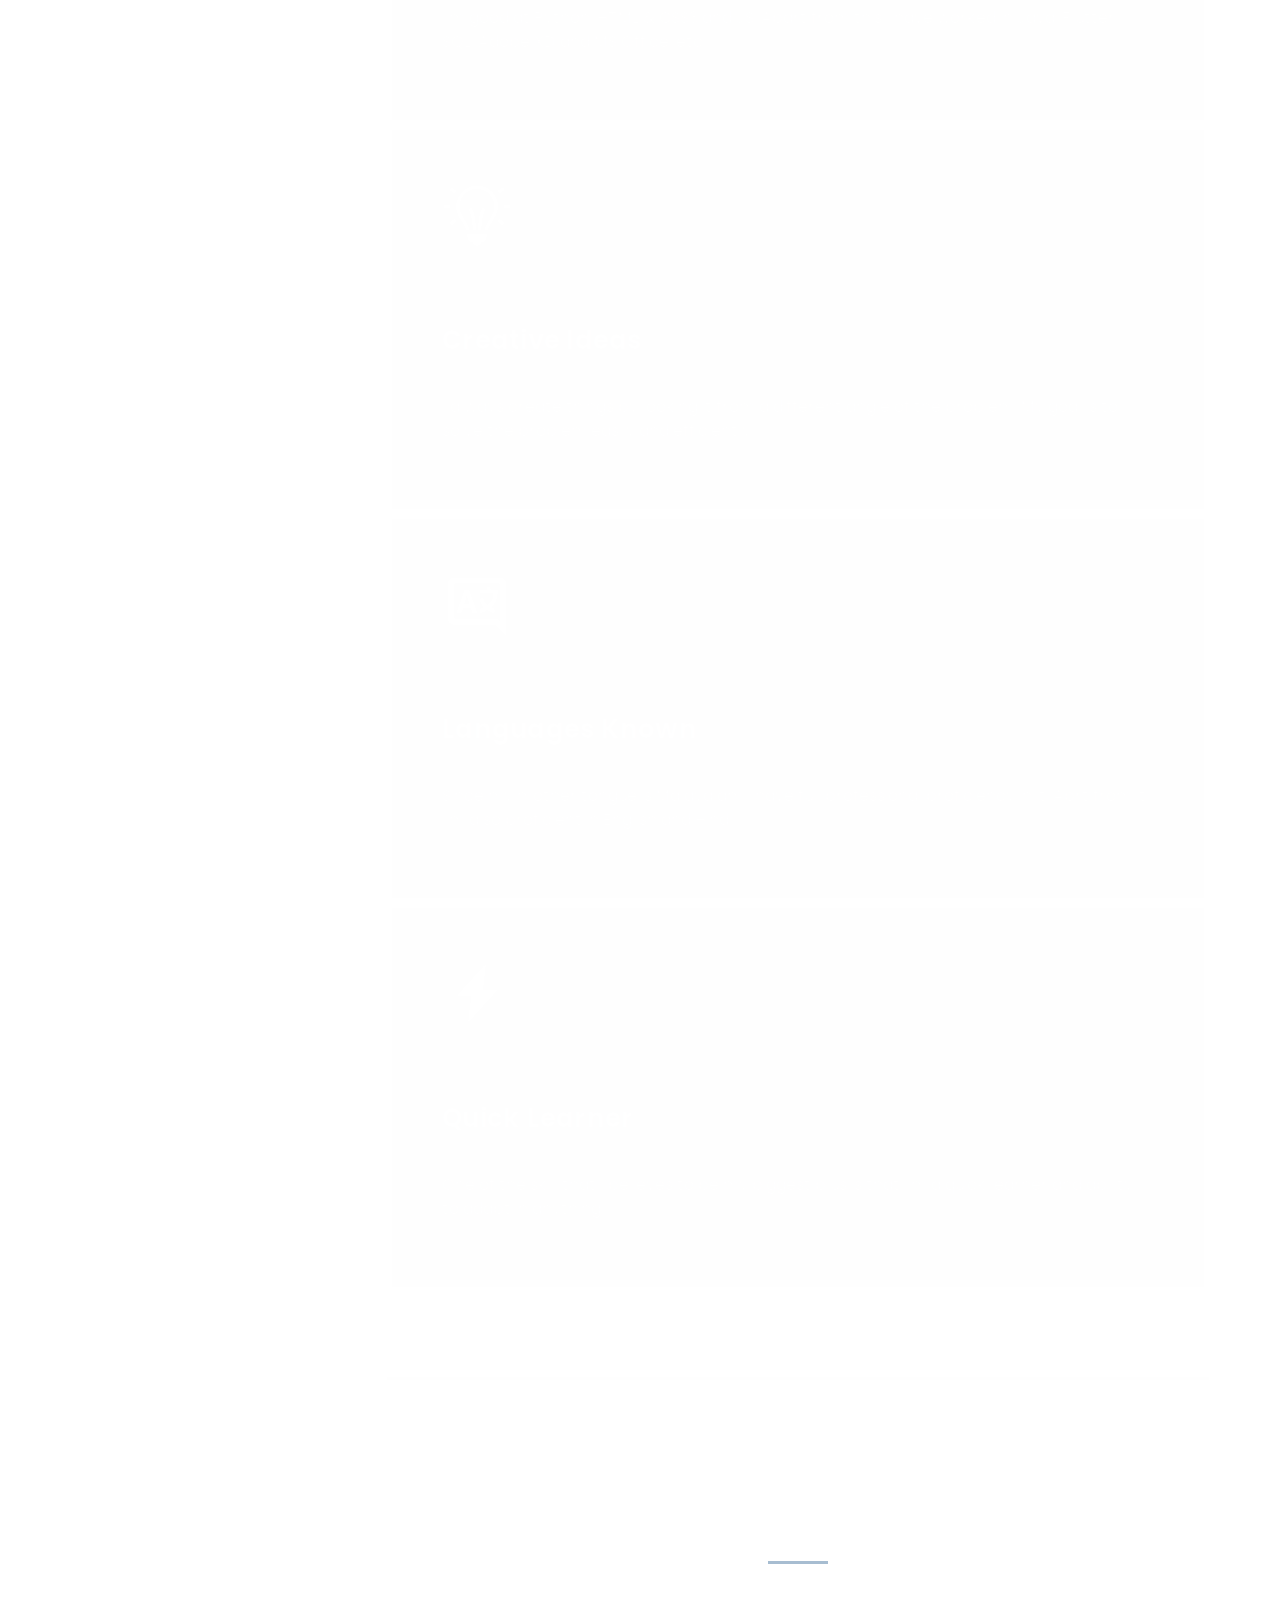
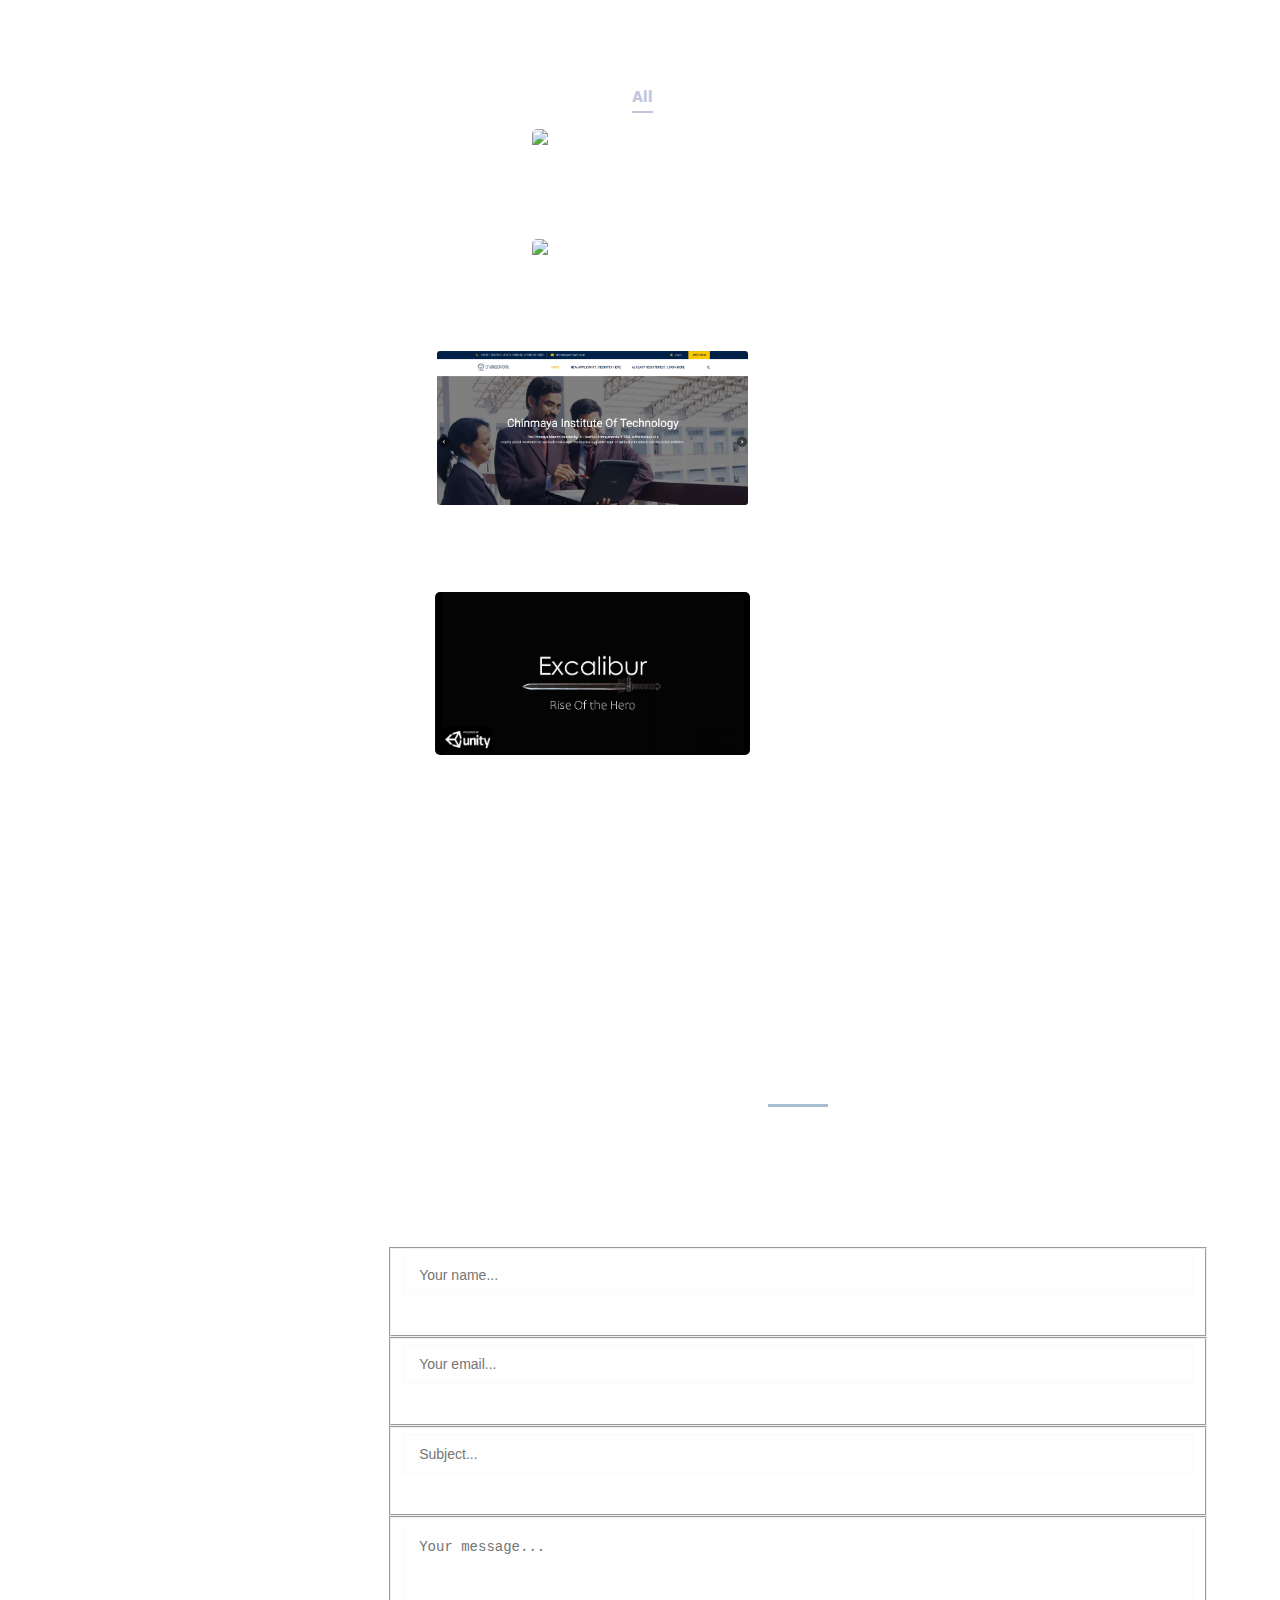
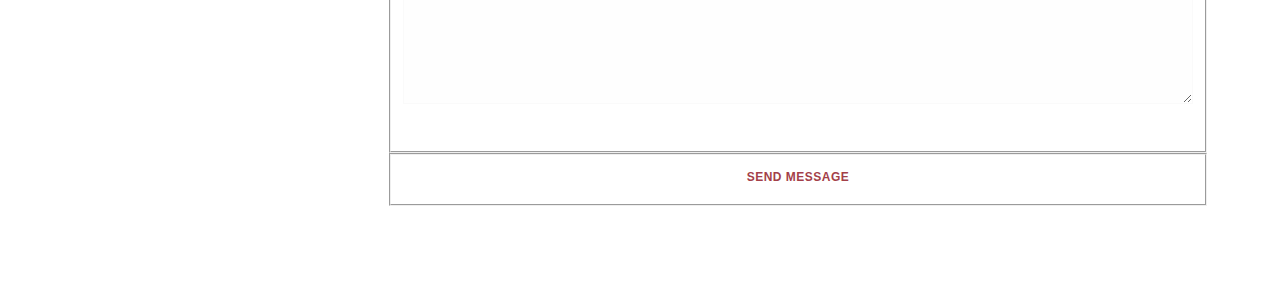
==== commit 68950017: "Some changes" ====
--- a/portfolio/index.html
+++ b/portfolio/index.html
@@ -242,7 +242,7 @@
                 >
               </form>
               <div class="isotope-box">
-                <div class="isotope-item" data-type="nature">
+                <div class="isotope-item" data-type="applications">
                   <figure class="snip1321">
                     <img
                       src="assets/images/portfolio-01.png"
@@ -261,7 +261,7 @@
                   </figure>
                 </div>
 
-                <div class="isotope-item" data-type="people">
+                <div class="isotope-item" data-type="applications">
                   <figure class="snip1321">
                     <img
                       src="assets/images/portfolio-02.png"
@@ -280,78 +280,40 @@
                   </figure>
                 </div>
 
-                <div class="isotope-item" data-type="animals">
+                <div class="isotope-item" data-type="websites">
                   <figure class="snip1321">
                     <img
-                      src="assets/images/portfolio-03.jpg"
+                      src="assets/images/portfolio-03.png"
+                      alt="sq-sample26" style="border: 2px solid white;"
+                    />
+                    <figcaption>
+                      <a
+                        href="assets/images/portfolio-03.png"
+                        data-lightbox="image-1"
+                        data-title="CIT Online Admission System"
+                        ><i class="fa fa-search"></i
+                      ></a>
+                      <h4>CIT Online Admission System</h4>
+                      <span>Developed as a contribution to the college</span>
+                    </figcaption>
+                  </figure>
+                </div>
+
+                <div class="isotope-item" data-type="games">
+                  <figure class="snip1321">
+                    <img
+                      src="assets/images/portfolio-04.png"
                       alt="sq-sample26"
                     />
                     <figcaption>
                       <a
-                        href="assets/images/portfolio-03.jpg"
+                        href="assets/images/portfolio-04.png"
                         data-lightbox="image-1"
-                        data-title="Caption"
+                        data-title="Excalibur : Rise of the Hero"
                         ><i class="fa fa-search"></i
                       ></a>
-                      <h4>Item Third</h4>
-                      <span>customize anything</span>
-                    </figcaption>
-                  </figure>
-                </div>
-
-                <div class="isotope-item" data-type="people">
-                  <figure class="snip1321">
-                    <img
-                      src="assets/images/portfolio-04.jpg"
-                      alt="sq-sample26"
-                    />
-                    <figcaption>
-                      <a
-                        href="assets/images/portfolio-04.jpg"
-                        data-lightbox="image-1"
-                        data-title="Caption"
-                        ><i class="fa fa-search"></i
-                      ></a>
-                      <h4>Item Fourth</h4>
-                      <span>Re-distribution not allowed</span>
-                    </figcaption>
-                  </figure>
-                </div>
-
-                <div class="isotope-item" data-type="nature">
-                  <figure class="snip1321">
-                    <img
-                      src="assets/images/portfolio-05.jpg"
-                      alt="sq-sample26"
-                    />
-                    <figcaption>
-                      <a
-                        href="assets/images/portfolio-05.jpg"
-                        data-lightbox="image-1"
-                        data-title="Caption"
-                        ><i class="fa fa-search"></i
-                      ></a>
-                      <h4>Fifth Awesome</h4>
-                      <span>Ut sollicitudin risus</span>
-                    </figcaption>
-                  </figure>
-                </div>
-
-                <div class="isotope-item" data-type="animals">
-                  <figure class="snip1321">
-                    <img
-                      src="assets/images/portfolio-06.jpg"
-                      alt="sq-sample26"
-                    />
-                    <figcaption>
-                      <a
-                        href="assets/images/portfolio-06.jpg"
-                        data-lightbox="image-1"
-                        data-title="Caption"
-                        ><i class="fa fa-search"></i
-                      ></a>
-                      <h4>Awesome Sixth</h4>
-                      <span>Donec eget massa ante</span>
+                      <h4>Excalibur : Rise of the Hero</h4>
+                      <span>Developed as my MCA Mini Project</span>
                     </figcaption>
                   </figure>
                 </div>
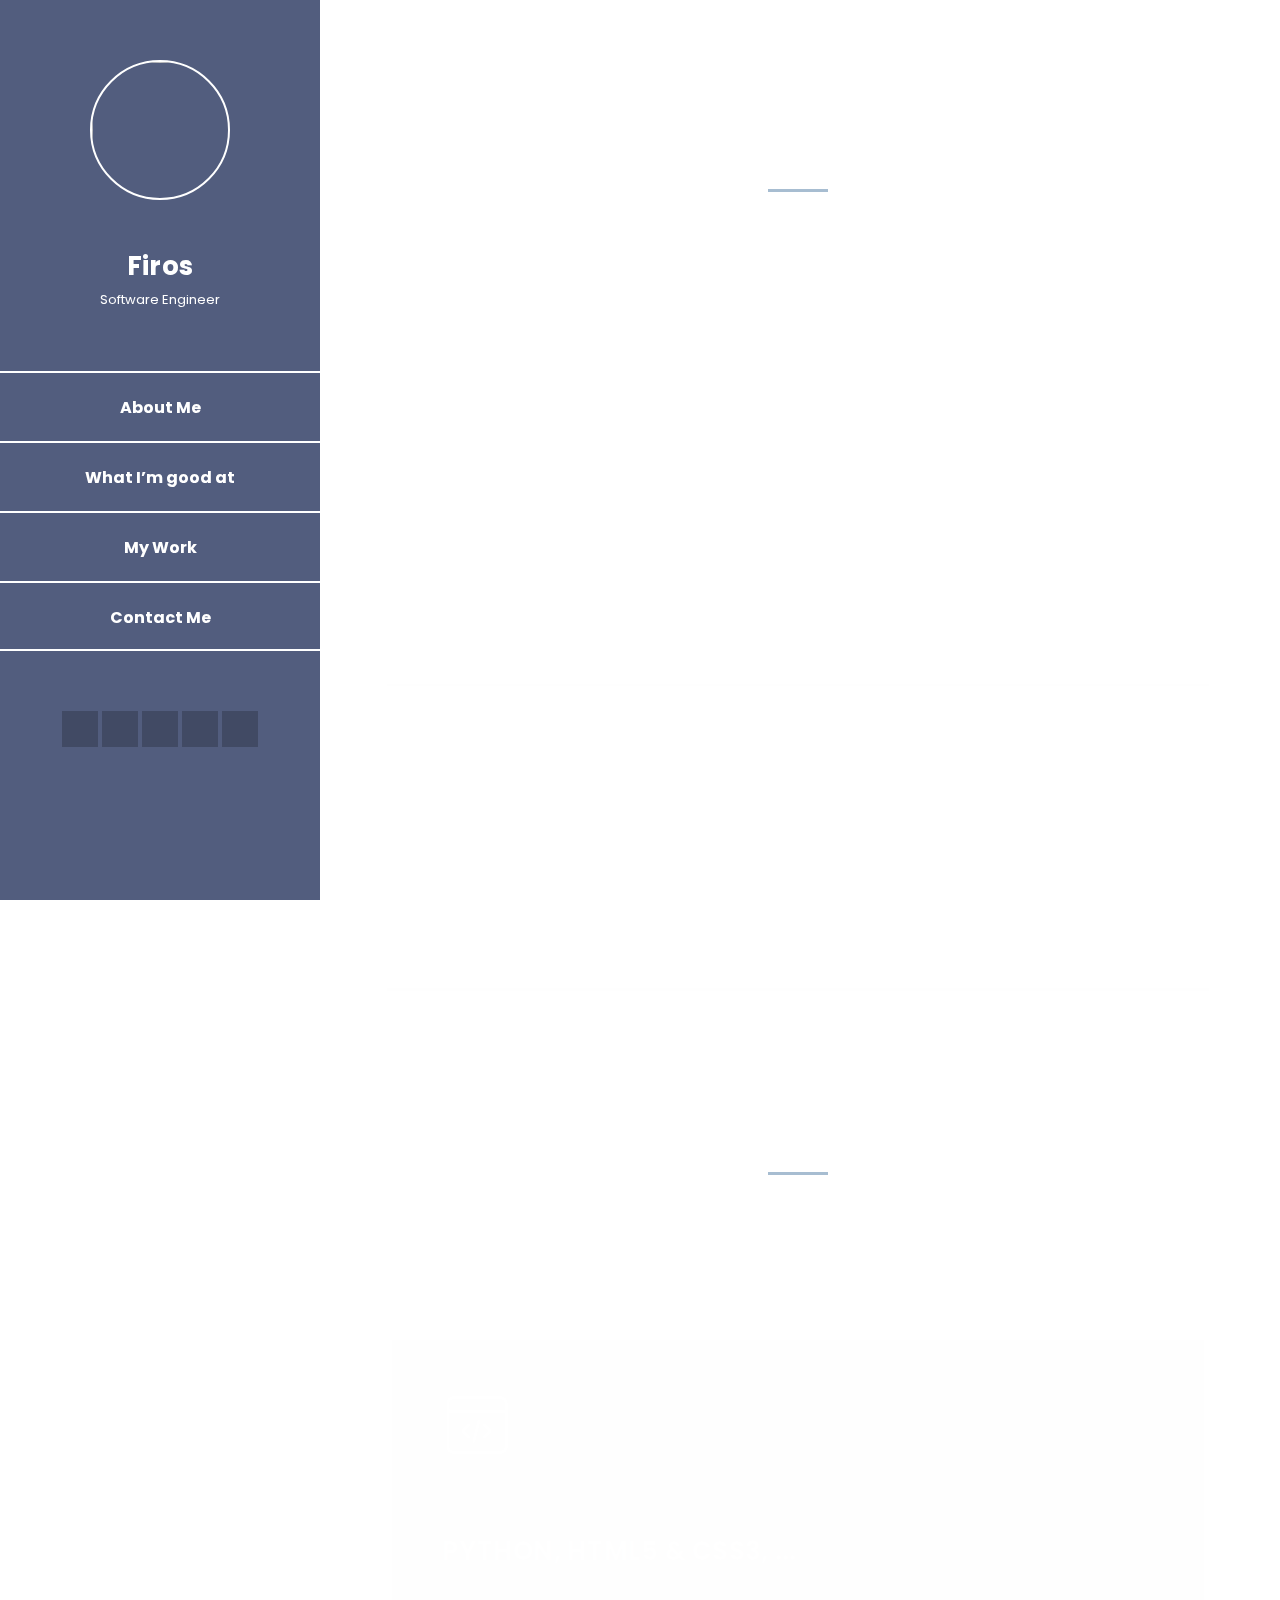
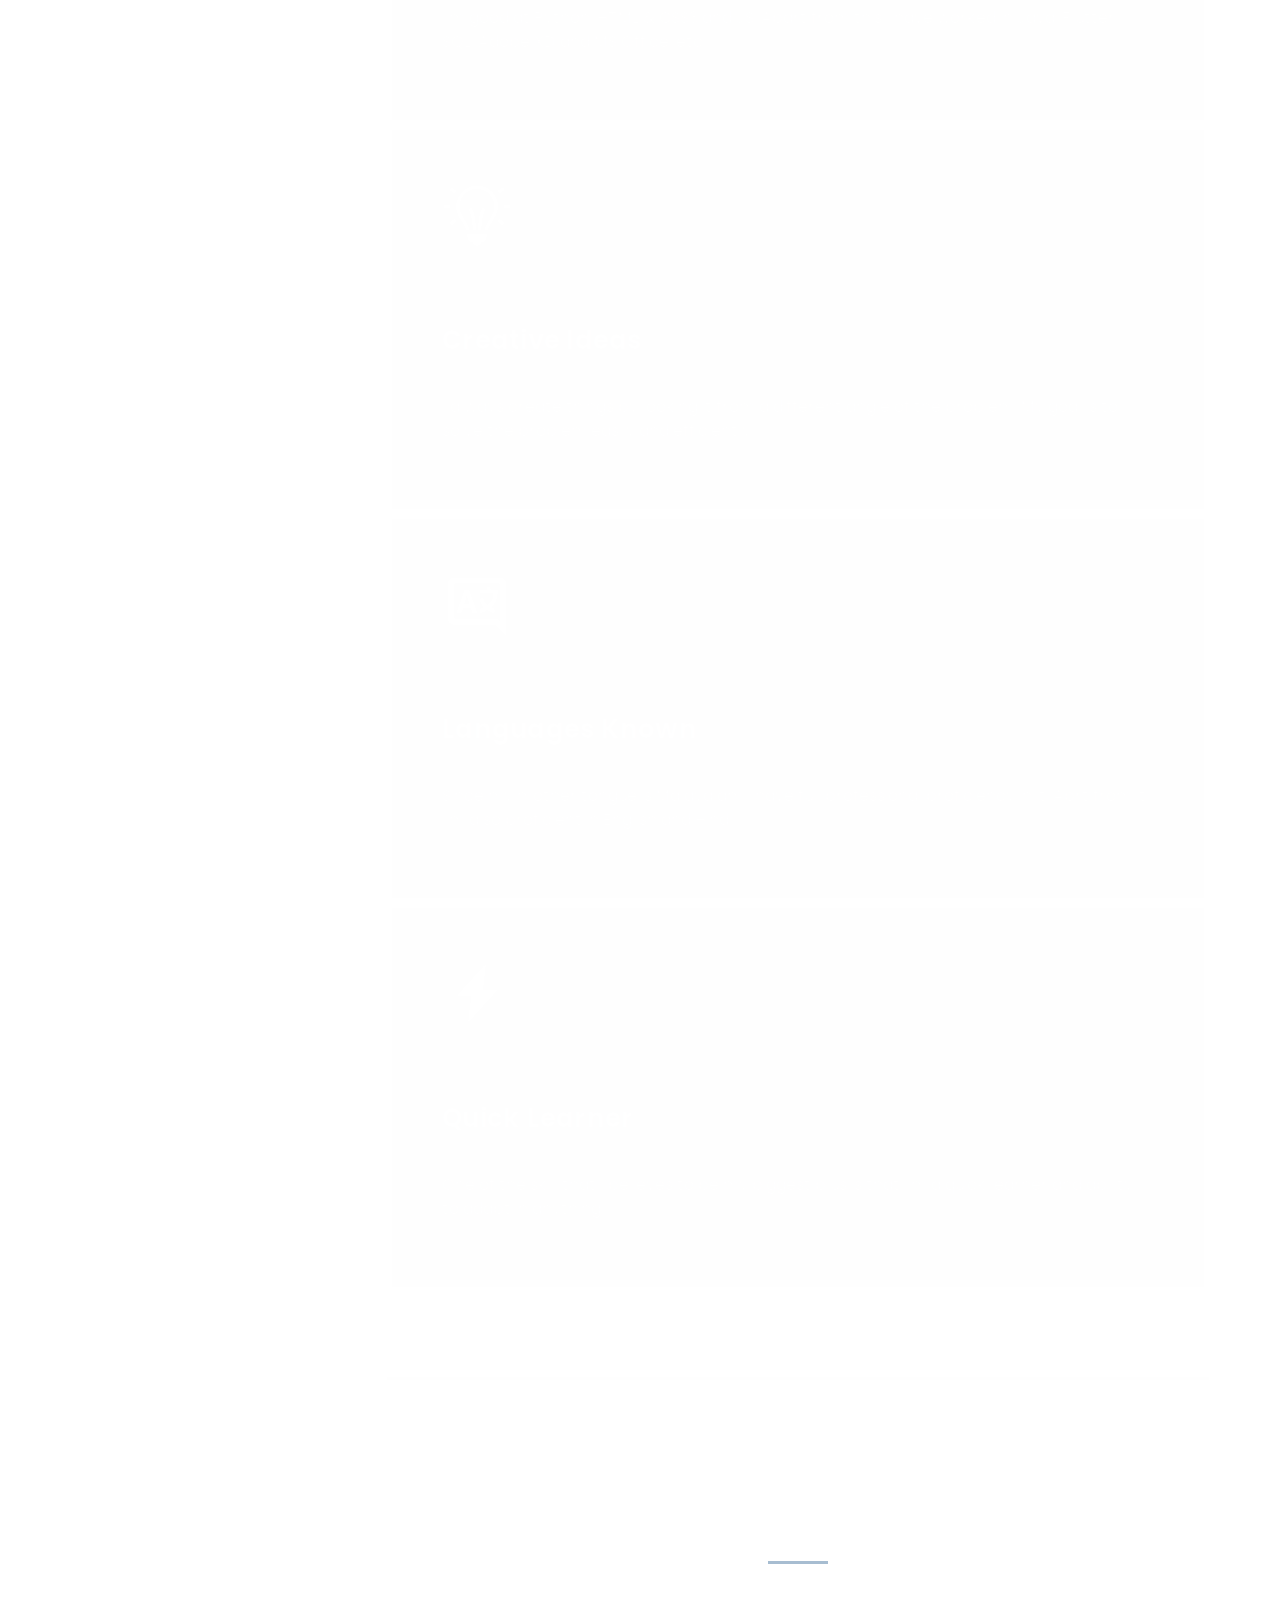
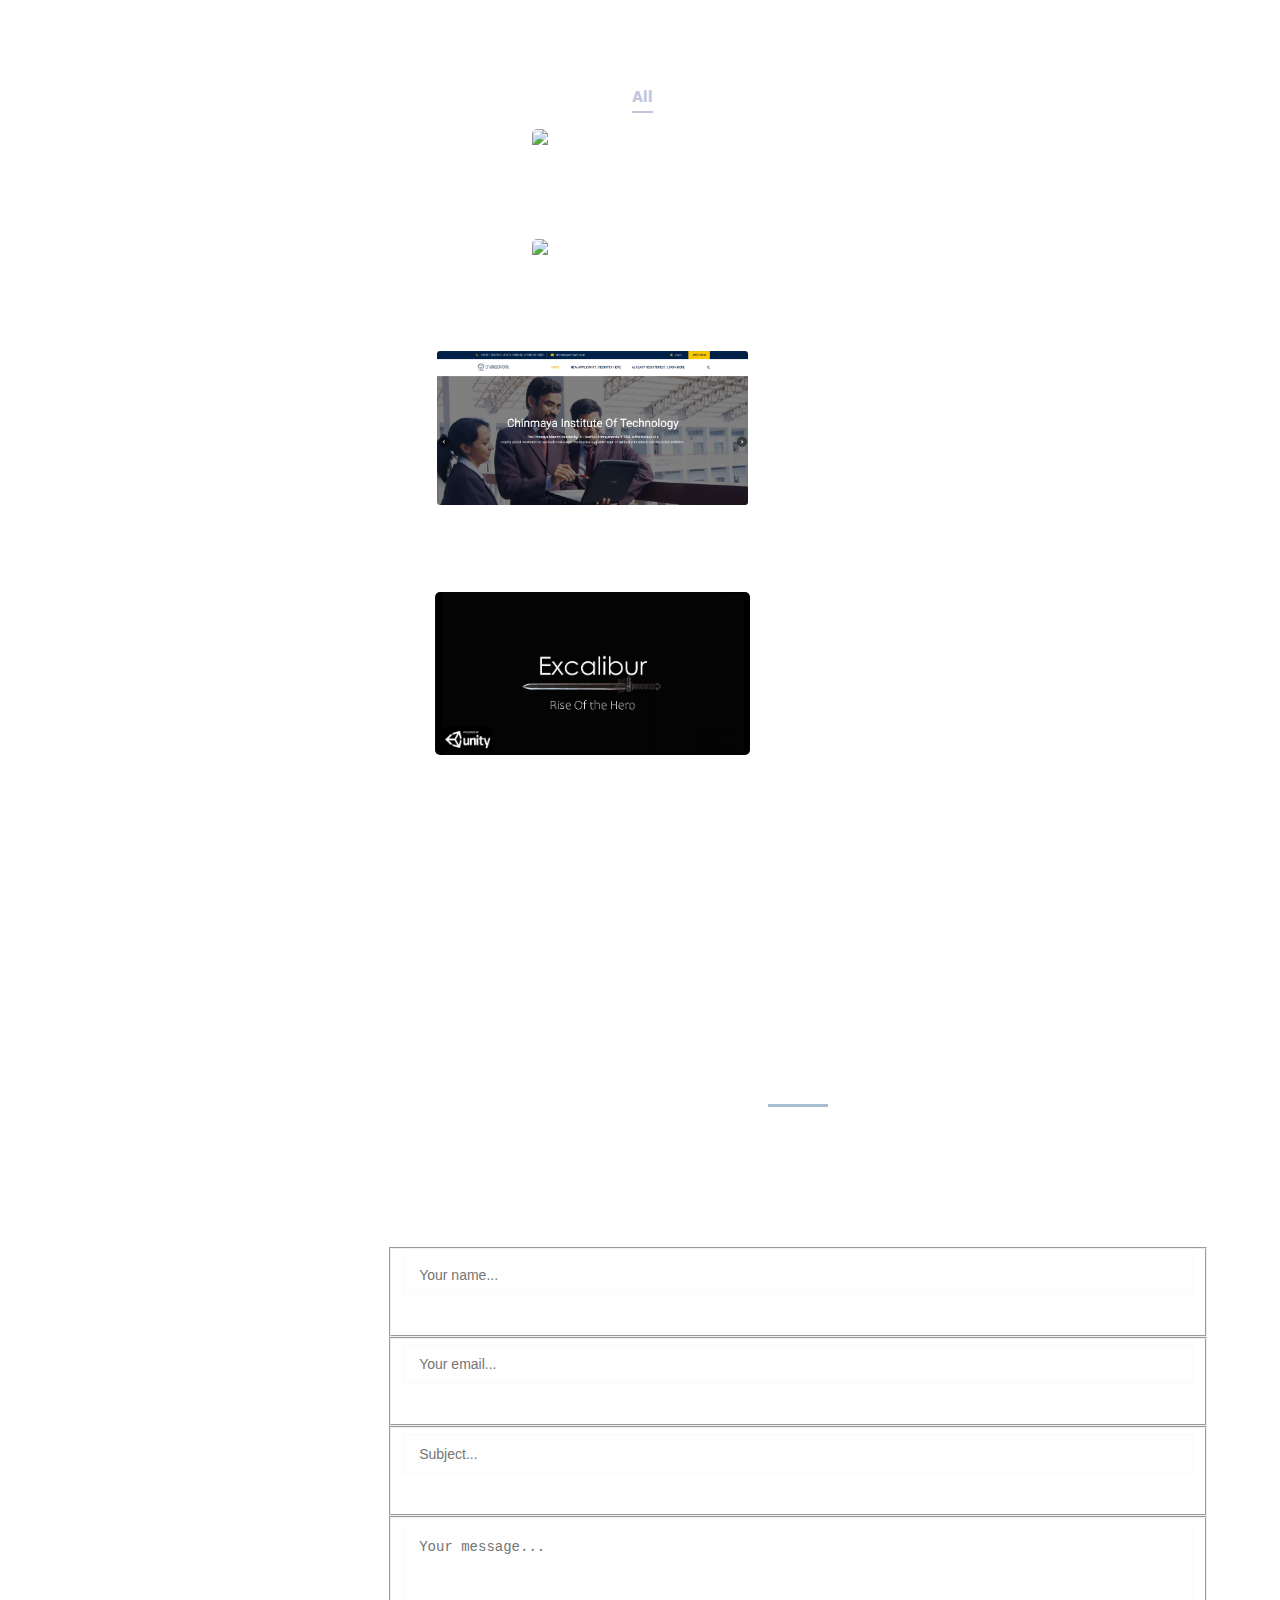
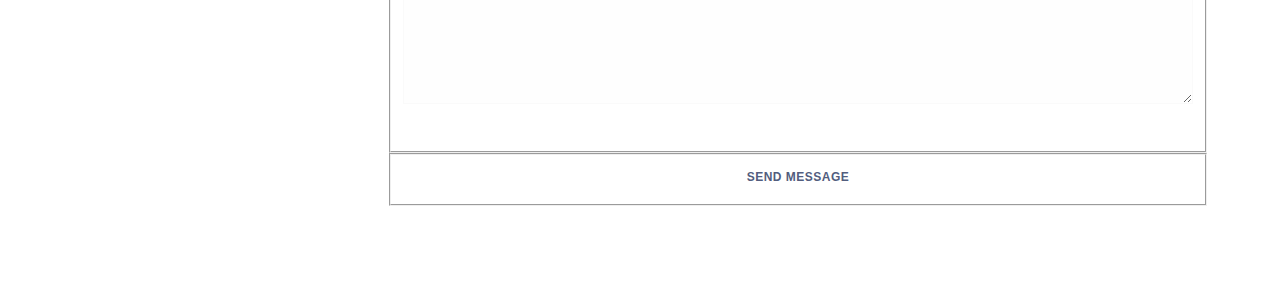
==== commit b50bb34a: "Some changes" ====
--- a/portfolio/index.html
+++ b/portfolio/index.html
@@ -11,7 +11,7 @@
     <link href='https://fonts.googleapis.com/css?family=Poppins' rel='stylesheet'>
 
     <title>Portfolio - Firos</title>
-    <link rel="icon" type="image/x-icon" href="assets/images/favicon.ico">
+    <link rel="icon" type="image/x-icon" href="assets/images/favicon.png">
 
     <!-- Bootstrap core CSS -->
     <link href="vendor/bootstrap/css/bootstrap.min.css" rel="stylesheet" />
@@ -49,21 +49,21 @@
             <div class="social-network">
               <ul class="soial-icons">
                 <li>
-                  <a href="https://fb.com/templatemo"
+                  <a href="#"
                     ><i class="fa fa-facebook"></i
                   ></a>
                 </li>
                 <li>
-                  <a href="#"><i class="fa fa-twitter"></i></a>
+                  <a href="#"><i class="fa fa-instagram"></i></a>
                 </li>
                 <li>
                   <a href="#"><i class="fa fa-linkedin"></i></a>
                 </li>
                 <li>
-                  <a href="#"><i class="fa fa-dribbble"></i></a>
+                  <a href="#"><i class="fa fa-envelope"></i></a>
                 </li>
                 <li>
-                  <a href="#"><i class="fa fa-rss"></i></a>
+                  <a href="#"><i class="fa fa-github"></i></a>
                 </li>
               </ul>
             </div>
@@ -328,11 +328,10 @@
           <div class="section-heading">
             <h2>Contact Me</h2>
             <div class="line-dec"></div>
-            <span
-              >Fusce eget nibh nec justo interdum condimentum. Morbi justo ex,
-              efficitur at ante ac, tincidunt maximus ligula. Lorem ipsum dolor
-              sit amet, consectetur adipiscing elit.</span
-            >
+            <span>
+              If you want to know more about myself or to get in touch with me for
+              any purpose feel free to contact me.
+            </span>
           </div>
           <div class="row">
             <div class="right-content">
--- a/portfolio/assets/css/templatemo-style.css
+++ b/portfolio/assets/css/templatemo-style.css
@@ -328,7 +328,7 @@
   display: inline-block;
   padding: 12px 20px;
   background-color: #fff;
-  color: #a43f49;
+  color: #525d7e;
   font-size: 13px;
   font-weight: 800;
   letter-spacing: 0.5px;
@@ -337,7 +337,7 @@
 }
 
 .white-button a:hover {
-  background-color: #a43f49;
+  background-color: #525d7e;
   color: #fff;
 }
 
@@ -345,7 +345,7 @@
   display: inline-block;
   padding: 10px 20px;
   background-color: #fff;
-  color: #a43f49;
+  color: #525d7e;
   font-size: 12px;
   font-weight: 800;
   letter-spacing: 0.5px;
@@ -358,7 +358,7 @@
 
 button:hover {
   outline: none;
-  background-color: #a43f49;
+  background-color: #525d7e;
   color: #fff;
 }
 
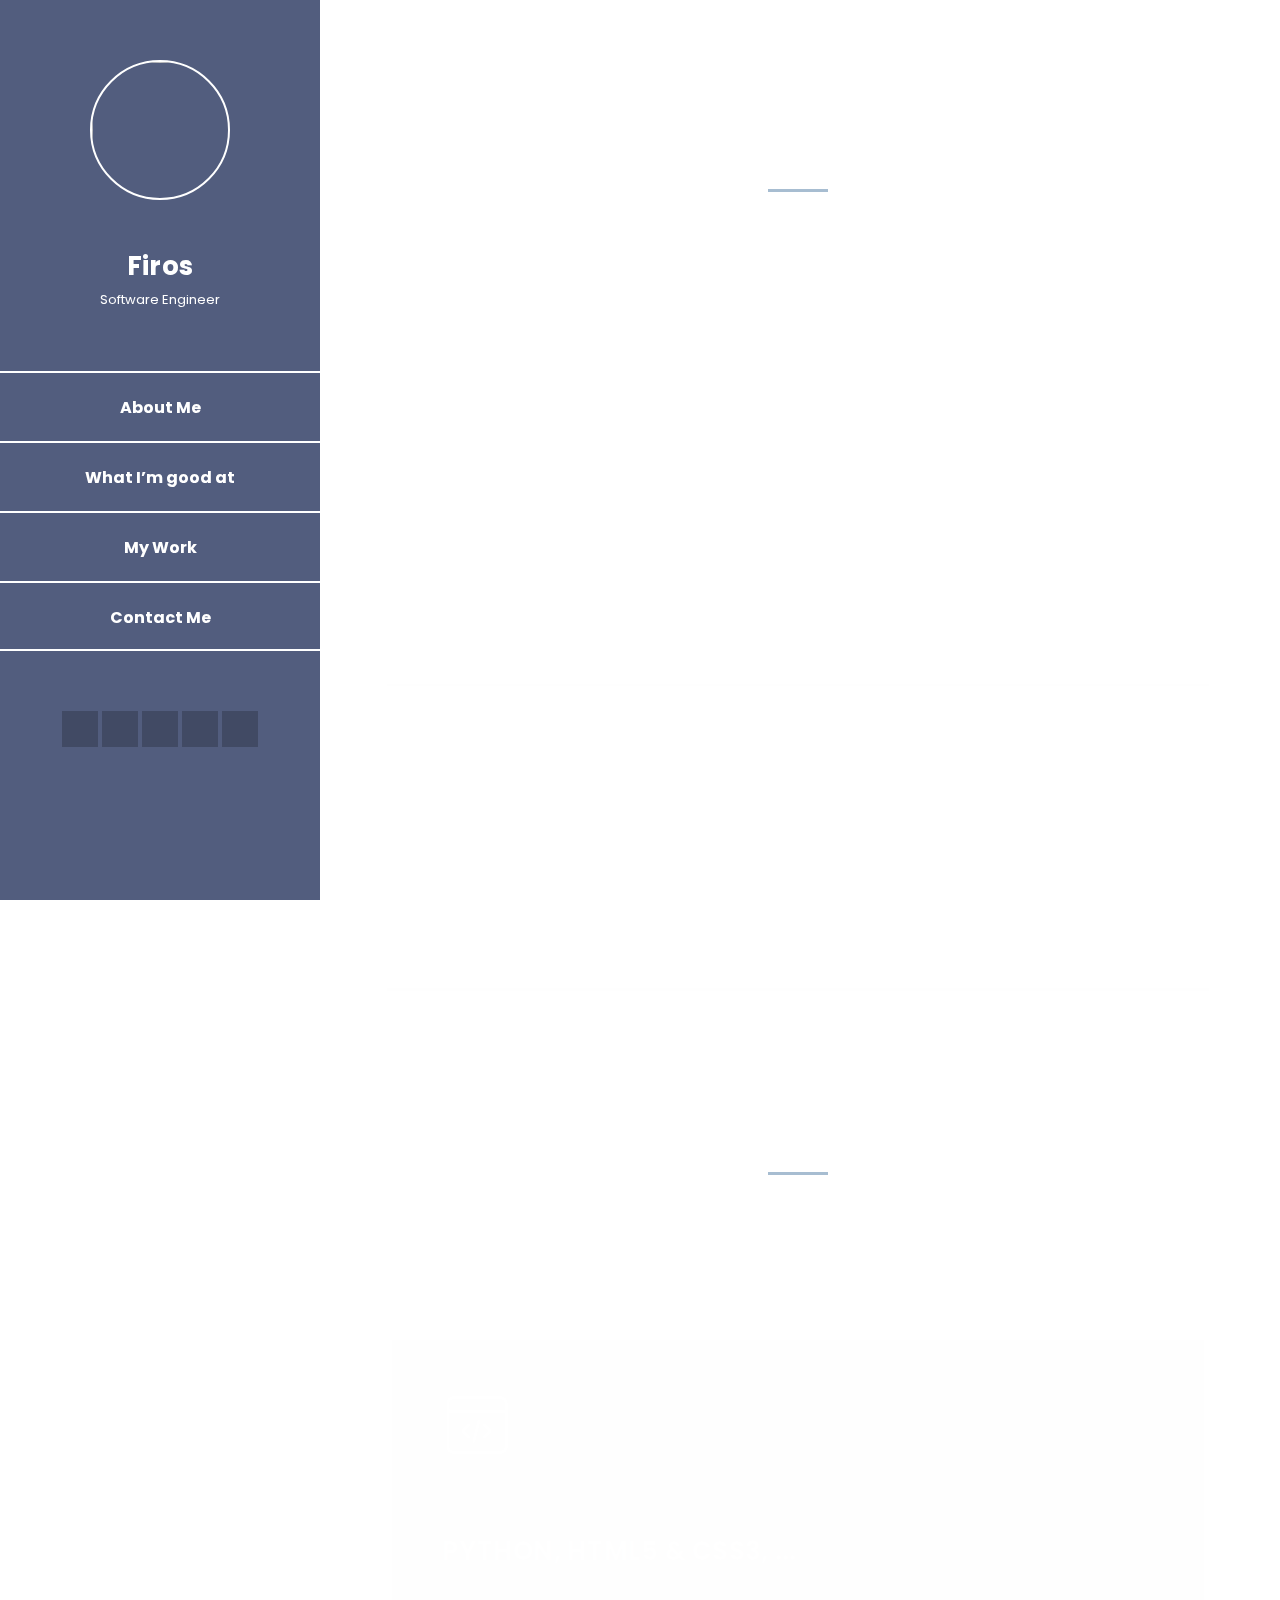
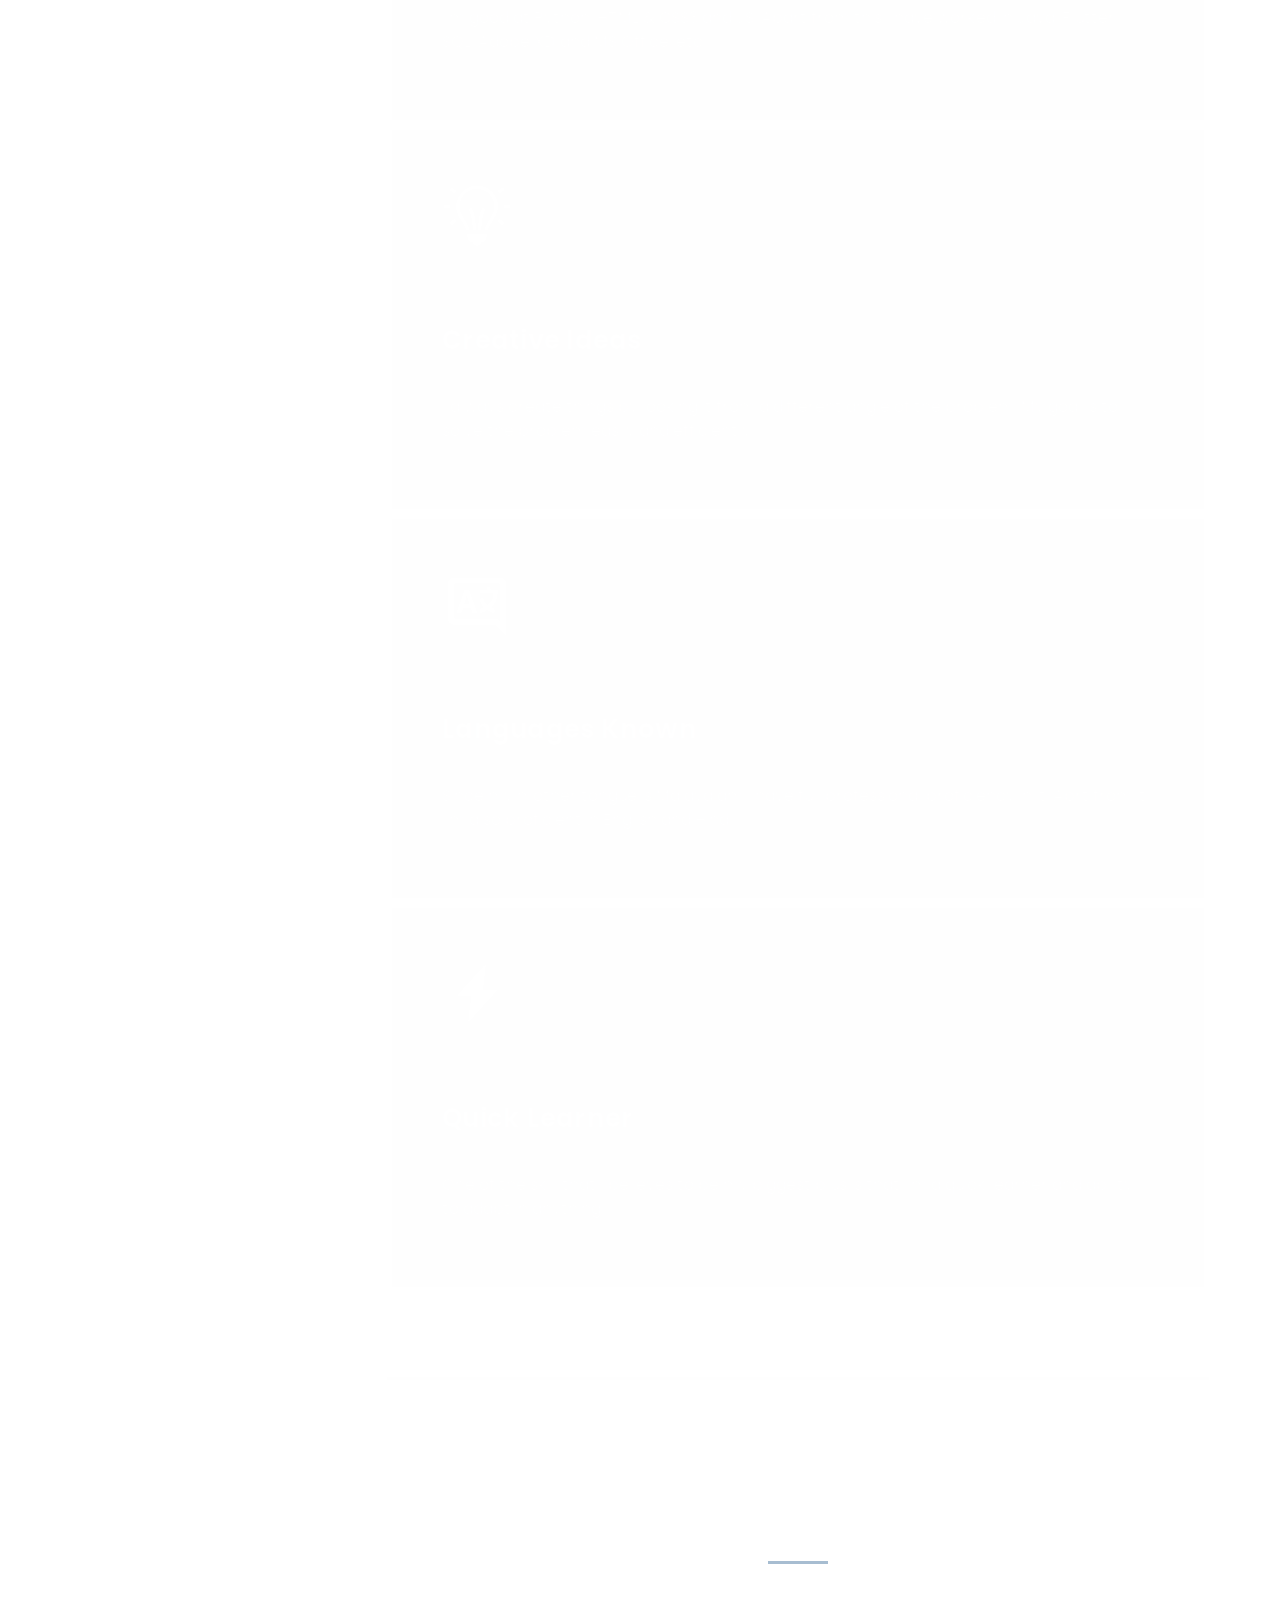
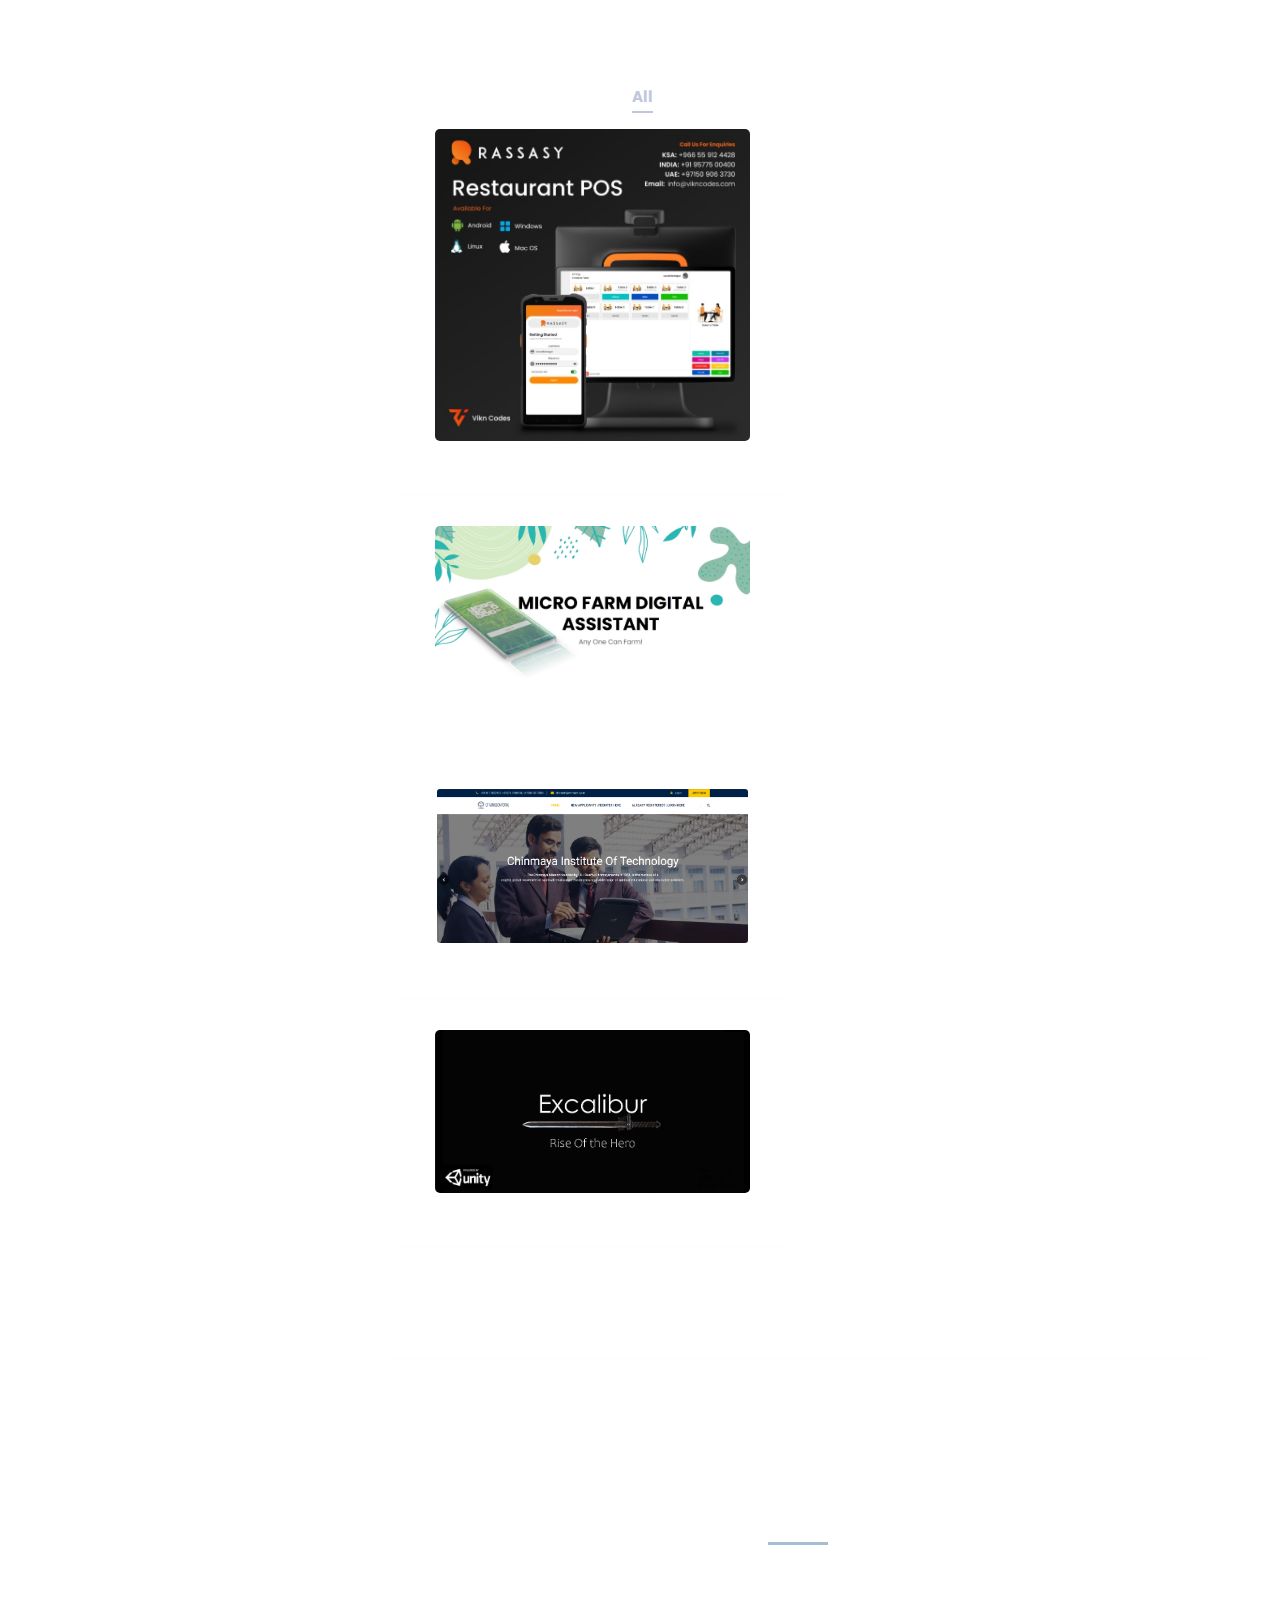
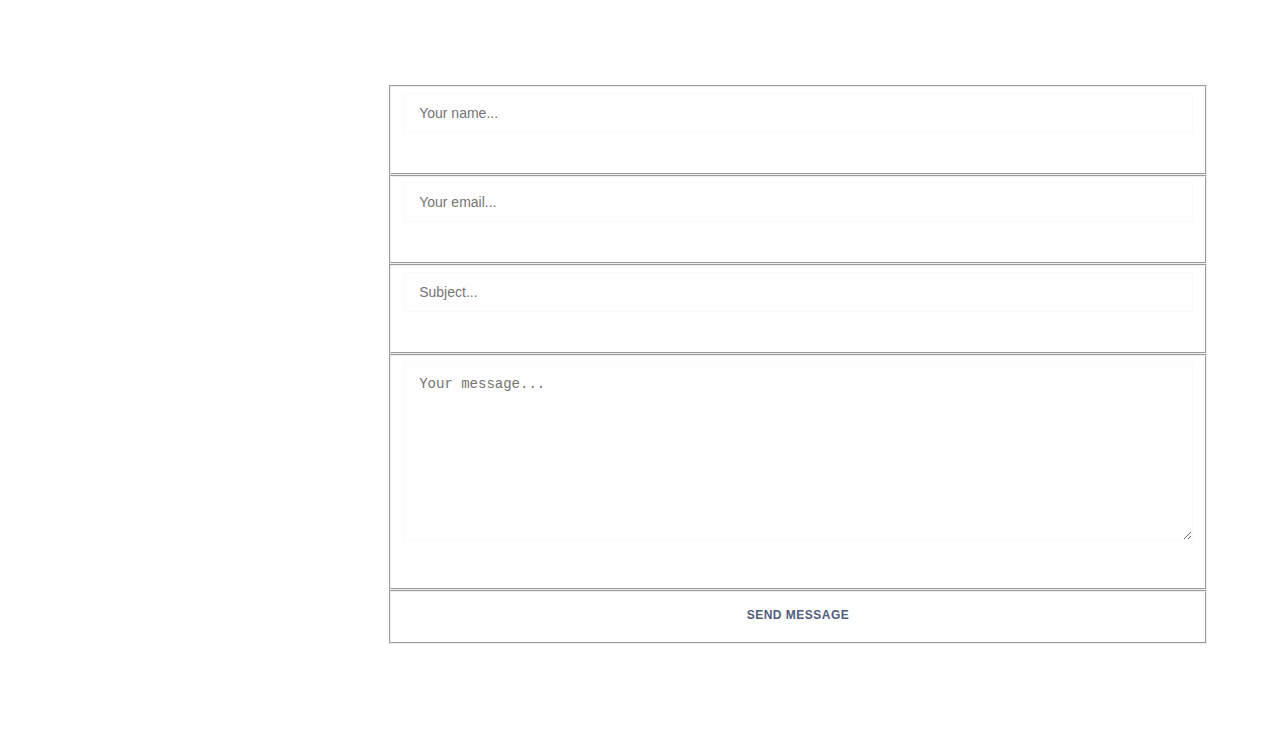
==== commit cc1fcec4: "Some changes" ====
--- a/portfolio/index.html
+++ b/portfolio/index.html
@@ -245,12 +245,12 @@
                 <div class="isotope-item" data-type="applications">
                   <figure class="snip1321">
                     <img
-                      src="assets/images/portfolio-01.png"
+                      src="assets/images/portfolio-01.jpg"
                       alt="sq-sample26"
                     />
                     <figcaption>
                       <a
-                        href="assets/images/portfolio-01.png"
+                        href="assets/images/portfolio-01.jpg"
                         data-lightbox="image-1"
                         data-title="Rassasy"
                         ><i class="fa fa-search"></i
@@ -264,12 +264,12 @@
                 <div class="isotope-item" data-type="applications">
                   <figure class="snip1321">
                     <img
-                      src="assets/images/portfolio-02.png"
+                      src="assets/images/portfolio-02.jpg"
                       alt="sq-sample26"
                     />
                     <figcaption>
                       <a
-                        href="assets/images/portfolio-02.png"
+                        href="assets/images/portfolio-02.jpg"
                         data-lightbox="image-1"
                         data-title="Micro Farm Digital Assistant"
                         ><i class="fa fa-search"></i
--- a/portfolio/assets/css/templatemo-style.css
+++ b/portfolio/assets/css/templatemo-style.css
@@ -259,7 +259,7 @@
   position: fixed;
   top: 0;
   left: 0;
-  color: #a43f49;
+  color: #525d7e;
   background-color: #fff;
   width: 60px;
   height: 60px;
@@ -275,7 +275,7 @@
 #menu-close {
   cursor: pointer;
   text-align: right;
-  color: #a43f49;
+  color: #525d7e;
   background-color: #fff;
   width: 100%;
   height: 60px;
